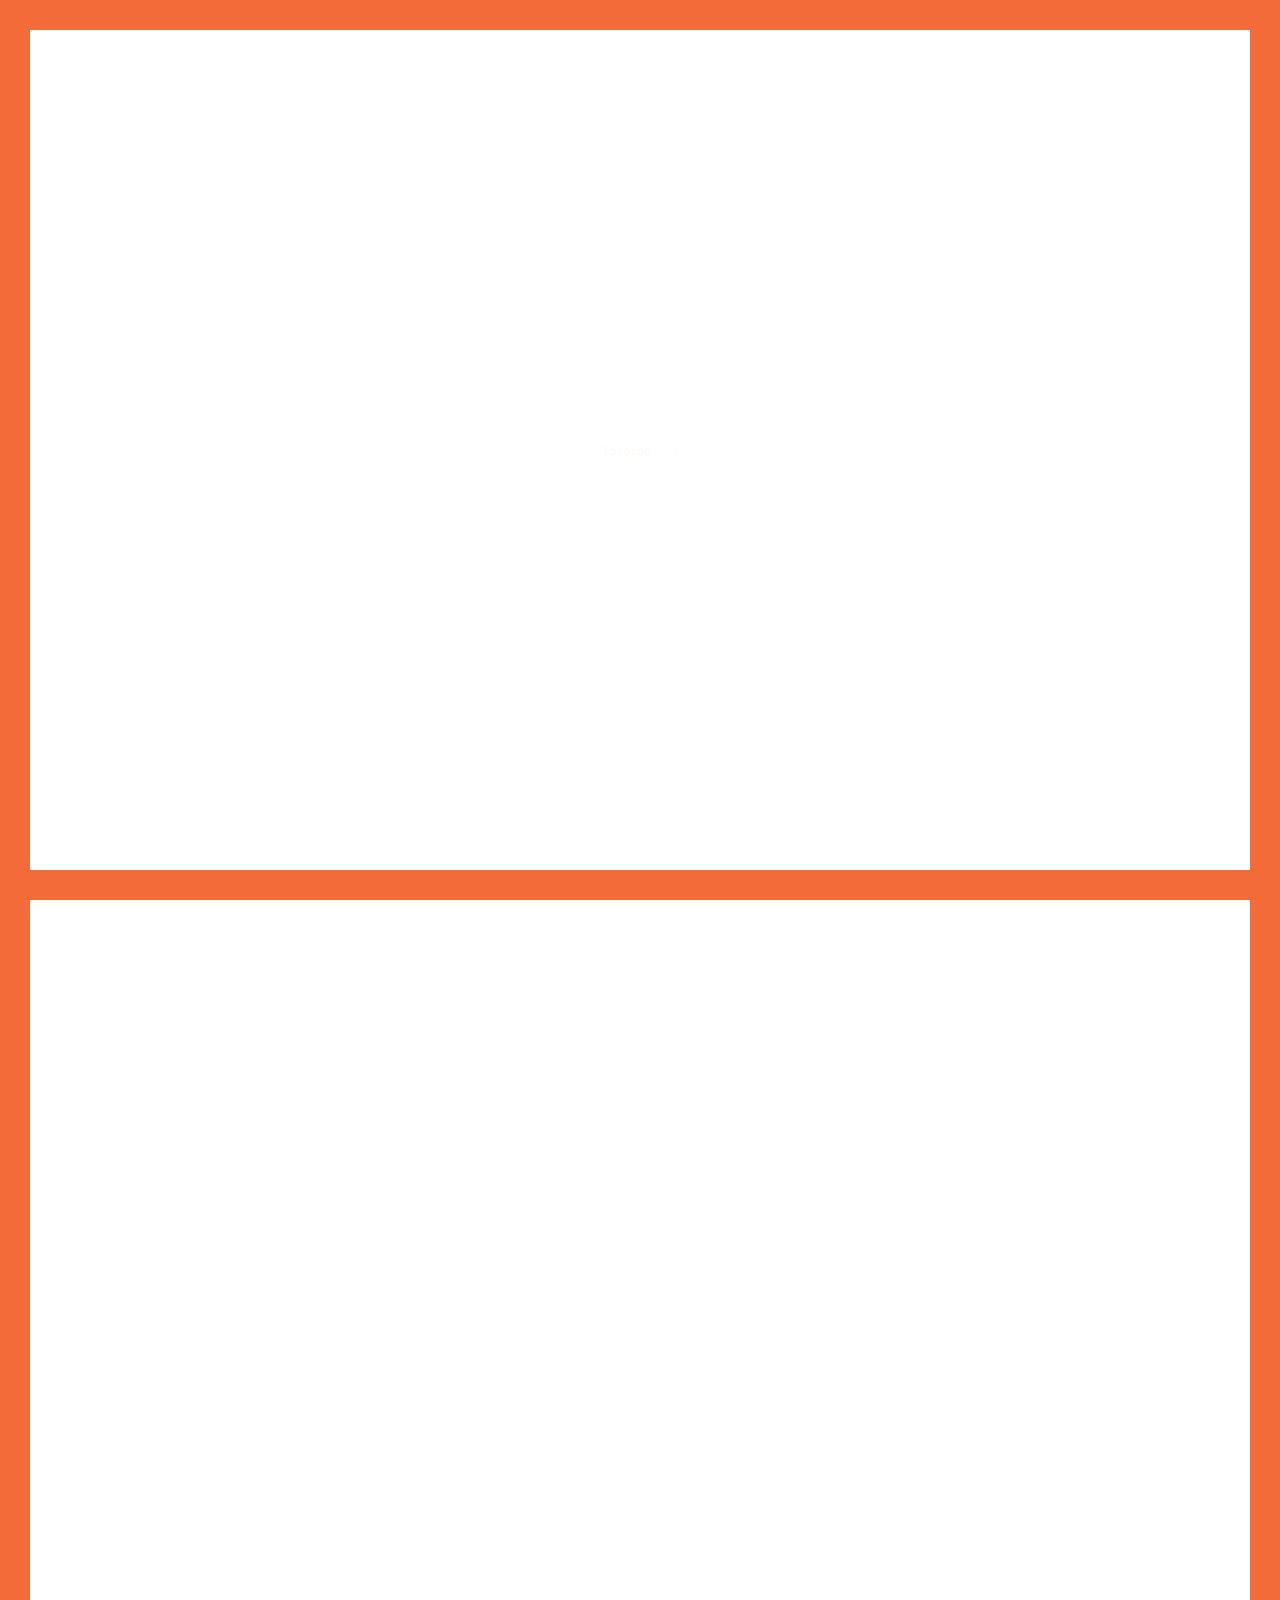
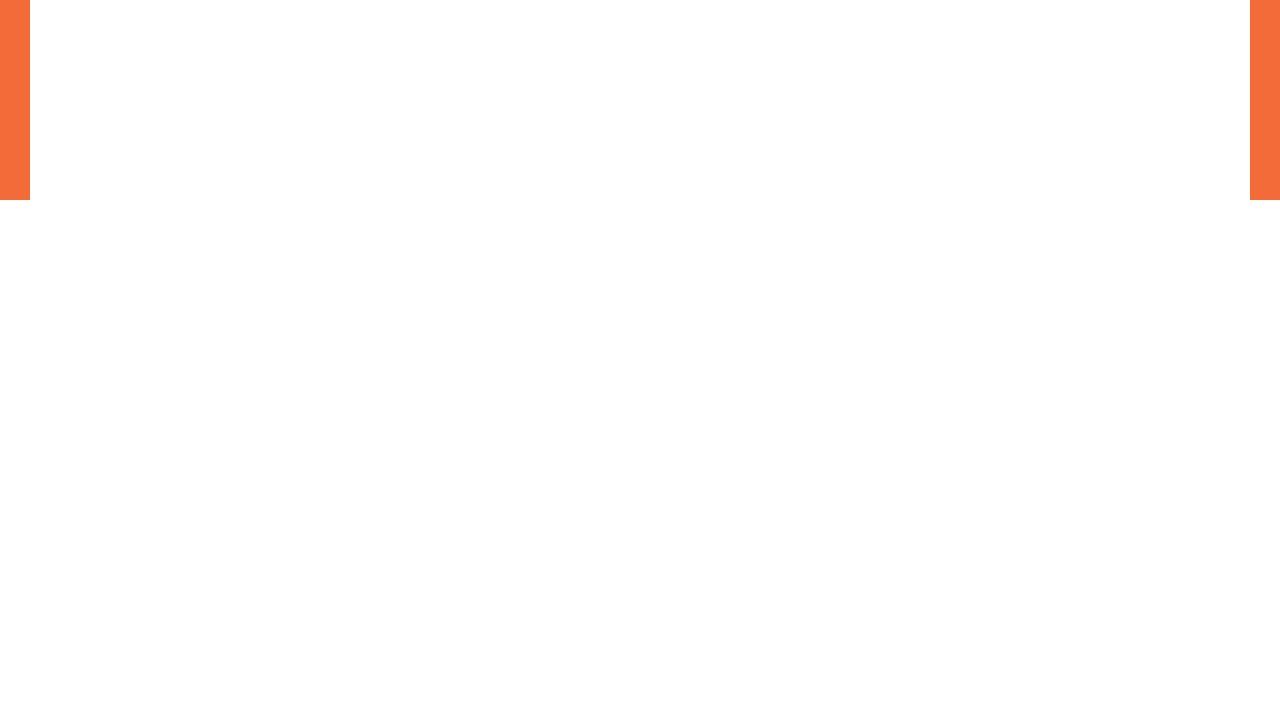
==== blog.html @ 6c63c9c9 "Initial commit" ====
<!DOCTYPE html>
<html lang="en">
  <head>
    <!-- Basic -->
    <meta http-equiv="Content-Type" content="text/html; charset=utf-8" />
    <title>My Blog</title>
    <meta name="description" content="" />
    <meta name="keywords" content="" />

    <!-- Mobile Specific Metas -->
    <meta
      name="viewport"
      content="width=device-width, initial-scale=1, maximum-scale=1"
    />

    <!-- Load Fonts -->
    <link
      href="https://fonts.googleapis.com/css?family=Roboto+Mono:400,100,300italic,300,100italic,400italic,500,500italic,700,700italic&amp;subset=latin,cyrillic"
      rel="stylesheet"
    />

    <!-- CSS -->
    <link rel="stylesheet" href="css/glitche-basic.css" />
    <link rel="stylesheet" href="css/glitche-layout.css" />
    <link rel="stylesheet" href="css/ionicons.css" />
    <link rel="stylesheet" href="css/magnific-popup.css" />
    <link rel="stylesheet" href="css/animate.css" />

    <!--
		Template RTL
	-->
    <!--<link rel="stylesheet" href="css/rtl.css" />-->

    <!--
		Template Colors
	-->
    <link rel="stylesheet" href="css/template-colors/orange.css" />
    <!--<link rel="stylesheet" href="css/template-colors/blue.css" />-->
    <!--<link rel="stylesheet" href="css/template-colors/green.css" />-->
    <!--<link rel="stylesheet" href="css/template-colors/pink.css" />-->
    <!--<link rel="stylesheet" href="css/template-colors/purple.css" />-->
    <!--<link rel="stylesheet" href="css/template-colors/red.css" />-->

    <!--
		Template Dark
	-->
    <!--<link rel="stylesheet" href="css/template-dark/dark.css" />-->

    <!--[if lt IE 9]>
      <script src="http://css3-mediaqueries-js.googlecode.com/svn/trunk/css3-mediaqueries.js"></script>
      <script src="http://html5shim.googlecode.com/svn/trunk/html5.js"></script>
    <![endif]-->

    <!-- Favicons -->
    <link rel="shortcut icon" href="images/favicons/favicon.ico" />
  </head>

  <body>
    <!-- Preloader -->
    <div class="preloader">
      <div class="centrize full-width">
        <div class="vertical-center">
          <div class="pre-inner">
            <div class="load typing-load"><p>loading...</p></div>
            <span class="typed-load"></span>
          </div>
        </div>
      </div>
    </div>

    <!-- Container -->
    <div class="container">
      <!-- Header -->
      <header>
        <div class="head-top">
          <a href="#" class="menu-btn"><span></span></a>
          <div class="top-menu">
            <ul>
              <li><a href="resume.html" class="lnk">Resume</a></li>
              <li><a href="portfolio.html" class="lnk">Portfolio</a></li>
              <li class="active"><a href="blog.html" class="lnk">Blog</a></li>
              <li><a href="contacts.html" class="btn">Contacts</a></li>
            </ul>
          </div>
        </div>
      </header>

      <!-- Wrapper -->
      <div class="wrapper">
        <!-- Started -->
        <div class="section started">
          <div class="centrize full-width">
            <div class="vertical-center">
              <div class="started-content">
                <div class="h-title glitch-effect" data-text="Blog">Blog</div>
                <div class="h-subtitle typing-bread">
                  <p>
                    <a href="index.html">Home</a> / <a href="blog.html">Blog</a>
                  </p>
                </div>
                <span class="typed-bread"></span>
              </div>
            </div>
          </div>
          <a href="#" class="mouse_btn"><span class="ion ion-mouse"></span></a>
        </div>

        <!-- Blog -->
        <div class="section blog">
          <div class="content">
            <div class="title">
              <div class="title_inner">Latest Posts</div>
            </div>
            <div class="box-items">
              <div class="box-item">
                <div class="image">
                  <a href="blog_inner.html">
                    <img src="images/works/work1.jpg" alt="" />
                    <span class="info">
                      <span class="centrize full-width">
                        <span class="vertical-center">
                          <span class="ion ion-ios-book-outline"></span>
                        </span>
                      </span>
                    </span>
                  </a>
                </div>
                <div class="desc">
                  <div class="date">14 June 2016</div>
                  <a href="blog_inner.html" class="name"
                    >Designing the perfect notification UX</a
                  >
                </div>
              </div>
              <div class="box-item">
                <div class="image">
                  <a href="blog_inner.html">
                    <img src="images/works/work2.jpg" alt="" />
                    <span class="info">
                      <span class="centrize full-width">
                        <span class="vertical-center">
                          <span class="ion ion-ios-book-outline"></span>
                        </span>
                      </span>
                    </span>
                  </a>
                </div>
                <div class="desc">
                  <div class="date">14 June 2016</div>
                  <a href="blog_inner.html" class="name"
                    >Designing the perfect notification UX</a
                  >
                </div>
              </div>
              <div class="box-item">
                <div class="image">
                  <a href="blog_inner.html">
                    <img src="images/works/work3.jpg" alt="" />
                    <span class="info">
                      <span class="centrize full-width">
                        <span class="vertical-center">
                          <span class="ion ion-ios-book-outline"></span>
                        </span>
                      </span>
                    </span>
                  </a>
                </div>
                <div class="desc">
                  <div class="date">14 June 2016</div>
                  <a href="blog_inner.html" class="name"
                    >Designing the perfect notification UX</a
                  >
                </div>
              </div>
              <div class="box-item">
                <div class="image">
                  <a href="blog_inner.html">
                    <img src="images/works/work4.jpg" alt="" />
                    <span class="info">
                      <span class="centrize full-width">
                        <span class="vertical-center">
                          <span class="ion ion-ios-book-outline"></span>
                        </span>
                      </span>
                    </span>
                  </a>
                </div>
                <div class="desc">
                  <div class="date">14 June 2016</div>
                  <a href="blog_inner.html" class="name"
                    >Designing the perfect notification UX</a
                  >
                </div>
              </div>
              <div class="box-item">
                <div class="image">
                  <a href="blog_inner.html">
                    <img src="images/works/work5.jpg" alt="" />
                    <span class="info">
                      <span class="centrize full-width">
                        <span class="vertical-center">
                          <span class="ion ion-ios-book-outline"></span>
                        </span>
                      </span>
                    </span>
                  </a>
                </div>
                <div class="desc">
                  <div class="date">14 June 2016</div>
                  <a href="blog_inner.html" class="name"
                    >Designing the perfect notification UX</a
                  >
                </div>
              </div>
              <div class="box-item">
                <div class="image">
                  <a href="blog_inner.html">
                    <img src="images/works/work6.jpg" alt="" />
                    <span class="info">
                      <span class="centrize full-width">
                        <span class="vertical-center">
                          <span class="ion ion-ios-book-outline"></span>
                        </span>
                      </span>
                    </span>
                  </a>
                </div>
                <div class="desc">
                  <div class="date">14 June 2016</div>
                  <a href="blog_inner.html" class="name"
                    >Designing the perfect notification UX</a
                  >
                </div>
              </div>
              <div class="box-item">
                <div class="image">
                  <a href="blog_inner.html">
                    <img src="images/works/work7.jpg" alt="" />
                    <span class="info">
                      <span class="centrize full-width">
                        <span class="vertical-center">
                          <span class="ion ion-ios-book-outline"></span>
                        </span>
                      </span>
                    </span>
                  </a>
                </div>
                <div class="desc">
                  <div class="date">14 June 2016</div>
                  <a href="blog_inner.html" class="name"
                    >Designing the perfect notification UX</a
                  >
                </div>
              </div>
              <div class="box-item">
                <div class="image">
                  <a href="blog_inner.html">
                    <img src="images/works/work8.jpg" alt="" />
                    <span class="info">
                      <span class="centrize full-width">
                        <span class="vertical-center">
                          <span class="ion ion-ios-book-outline"></span>
                        </span>
                      </span>
                    </span>
                  </a>
                </div>
                <div class="desc">
                  <div class="date">14 June 2016</div>
                  <a href="blog_inner.html" class="name"
                    >Designing the perfect notification UX</a
                  >
                </div>
              </div>
              <div class="box-item">
                <div class="image">
                  <a href="blog_inner.html">
                    <img src="images/works/work9.jpg" alt="" />
                    <span class="info">
                      <span class="centrize full-width">
                        <span class="vertical-center">
                          <span class="ion ion-ios-book-outline"></span>
                        </span>
                      </span>
                    </span>
                  </a>
                </div>
                <div class="desc">
                  <div class="date">14 June 2016</div>
                  <a href="blog_inner.html" class="name"
                    >Designing the perfect notification UX</a
                  >
                </div>
              </div>
            </div>
            <div class="clear"></div>
          </div>
        </div>
      </div>

      <!-- Footer -->
      <footer>
        <div class="soc">
          <a target="_blank" href="https://codepen.io/varunswarup0/"
            ><span class="ion ion-social-codepen"></span
          ></a>
          <a target="_blank" href="https://linkedin.com/in/varunswarup0"
            ><span class="ion ion-social-linkedin"></span
          ></a>
          <a target="_blank" href="https://github.com/varunswarup0"
            ><span class="ion ion-social-github"></span
          ></a>
          <a target="_blank" href="https://www.instagram.com/"
            ><span class="ion ion-social-instagram-outline"></span
          ></a>
        </div>
        <!-- <div class="copy">© 2016 Glitche. All rights reserved.</div> -->
        <div class="clr"></div>
      </footer>

      <!-- Lines -->
      <div class="line top"></div>
      <div class="line bottom"></div>
      <div class="line left"></div>
      <div class="line right"></div>
    </div>

    <!-- jQuery Scripts -->
    <script src="js/jquery.min.js"></script>
    <script src="js/jquery.validate.js"></script>
    <script src="js/typed.js"></script>
    <script src="js/magnific-popup.js"></script>
    <script src="js/imagesloaded.pkgd.js"></script>
    <script src="js/isotope.pkgd.js"></script>

    <!-- Main Scripts -->
    <script src="js/glitche-scripts.js"></script>
  </body>
</html>
---- css/glitche-basic.css ----
/**
*	CV/Resume/Portfolio Template (HTML)
*	Version: 1.3
*	Author: beshleyua
*	Author URL: http://themeforest.net/user/beshleyua
*	Copyright © Cvio by beshleyua. All Rights Reserved.
**/

/* TABLE OF CONTENTS
	1. Basic
	2. Container
	3. Columns
	4. Typography
	5. Links
	6. Buttons
	7. Preloader
	8. Forms
	9. Lists
	10. Code
	11. Tables
	12. Alignment
	13. Text Formating
	14. Blockquote
	15. Animations
*/

/* 1. Basic */
html {
	margin-right: 0!important;
}

body {
	margin: 0;
	padding: 0;
	border: none;
	font-family: 'Roboto Mono';
	font-size: 13px;
	color: #363636;
	background: #fff;
	letter-spacing: 0;
	font-weight: 400;
}

body header,
body footer,
body .section {
	opacity: 0;
	visibility: hidden;
}

body.loaded header,
body.loaded footer,
body.loaded .section {
	opacity: 1;
	visibility: visible;
}

* {
	box-sizing: border-box;
	-webkit-box-sizing: border-box;
}

.clear {
	clear: both;
}


/* 2. Container */
.container {
	position: relative;
	margin: 30px;
	overflow: hidden;
	background: #ffffff;
}

@media (max-width: 840px) {
	.container {
		margin: 15px;
	}

}

.container .line {
	content: '';
	position: fixed;
	background: #f26b38;
	z-index: 105;
}

.container .line.top {
	left: 0;
	top: 0;
	width: 100%;
	height: 30px;
}

@media (max-width: 840px) {
	.container .line.top {
		height: 15px;
	}

}

.container .line.bottom {
	left: 0;
	top: auto;
	bottom: 0;
	width: 100%;
	height: 30px;
}

@media (max-width: 840px) {
	.container .line.bottom {
		height: 15px;
	}

}

.container .line.left {
	left: 0;
	top: 0;
	width: 30px;
	height: 200%;
}

@media (max-width: 840px) {
	.container .line.left {
		width: 15px;
	}

}

.container .line.right {
	left: auto;
	right: 0;
	top: 0;
	width: 30px;
	height: 200%;
}

@media (max-width: 840px) {
	.container .line.right {
		width: 15px;
	}

}

.wrapper {
	overflow: hidden;
	position: relative;
	margin: 0 auto;
	max-width: 1060px;
}

/* 3. Columns */
.cols {
	position: relative;
}

.cols .col.col-sm {
	float: left;
	width: 25%;
}

@media (max-width: 840px) {
	.cols .col.col-sm {
		width: 100%;
	}

}

.cols .col.col-lg {
	float: left;
	width: 75%;
}

@media (max-width: 840px) {
	.cols .col.col-lg {
		width: 100%;
	}

}

.cols .col.col-md {
	float: left;
	width: 50%;
}

@media (max-width: 840px) {
	.cols .col.col-md {
		width: 100%;
	}

}

.cols:after {
	content: '';
	display: block;
	clear: both;
}

/* 4. Typography */
h1,
h2,
h3,
h4,
h5,
h6 {
	font-weight: 500;
	font-family: 'Roboto Mono';
	margin: 0;
	margin-bottom: 30px;
	color: #141414;
}

h1 {
	font-size: 26px;
}

h2 {
	font-size: 23px;
}

h3 {
	font-size: 20px;
}

h4 {
	font-size: 18px;
}

h5 {
	font-size: 16px;
}

h6 {
	font-size: 14px;
}

p {
	font-size: 13px;
	line-height: 23px;
	padding: 0;
	margin: 30px 0;
}

strong {
	font-weight: 500;
}

/* 5. Links */
a {
	color: #363636;
	text-decoration: none;
	opacity: 1;
	outline: none;
}

a:hover {
	text-decoration: none;
	color: #f26b38;
}

/* 6. Buttons */
a.btn,
.btn {
	display: inline-block;
	vertical-align: middle;
	height: 42px;
	line-height: 40px;
	text-align: center;
	color: #363636;
	font-size: 13px;
	background: none;
	border: 1px solid #dddddd;
	position: relative;
	overflow: hidden;
	padding: 0 30px;
	cursor: pointer;
	transition: all 0.3s ease 0s;
	-moz-transition: all 0.3s ease 0s;
	-webkit-transition: all 0.3s ease 0s;
	-o-transition: all 0.3s ease 0s;
}

a.btn.fill,
.btn.fill {
	color: #ffffff;
	background: #f26b38;
	border: 1px solid #f26b38;
}

a.btn:hover,
.btn:hover {
	color: #ffffff;
	background: #f26b38;
	border: 1px solid #f26b38;
}

/* 7. Preloader */
.preloader {
	width: 100%;
	height: 100%;
	position: fixed;
	z-index: 1000;
	top: 0;
	left: 0;
	text-align: center;
}

.preloader .load {
	color: #f26b38;
	font-size: 12px;
}

.preloader .typed-load,
.preloader .typed-cursor {
	color: #f26b38;
	font-size: 12px;
}

/* 8. Forms */
input,
textarea,
button {
	display: block;
	background: none;
	font-family: 'Roboto Mono';
	font-size: 12px;
	height: 60px;
	width: 100%;
	color: #141414;
	margin-bottom: 30px;
	padding: 0;
	border: none;
	border-bottom: 1px solid #dddddd;
	-webkit-appearance: none;
	resize: none;
	transition: all 0.3s ease 0s;
	-moz-transition: all 0.3s ease 0s;
	-webkit-transition: all 0.3s ease 0s;
	-o-transition: all 0.3s ease 0s;
	border-radius: 0px;
	-moz-border-radius: 0px;
	-webkit-border-radius: 0px;
	-khtml-border-radius: 0px;
	outline: 0;
}

input:focus,
textarea:focus,
button:focus {
	color: #141414;
	border-bottom: 1px solid #f26b38;
}

textarea {
	height: 120px;
	padding: 0;
	margin-top: 55px;
}

button {
	width: auto;
	display: inline-block;
	vertical-align: top;
	text-align: left;
	border-bottom: 1px solid #dddddd;
	cursor: pointer;
	color: #141414;
}

button:hover {
	border-bottom: 1px solid #f26b38;
}

label,
legend {
	display: block;
	padding-bottom: 10px;
	font-family: 'Roboto Mono';
	font-size: 13px;
}

fieldset {
	border-width: 0;
	padding: 0;
}

input[type="checkbox"],
input[type="radio"] {
	display: inline;
}

::-webkit-input-placeholder {
	color: #999999;
}

:-moz-placeholder {
	color: #999999;
}

::-moz-placeholder {
	color: #999999;
}

:-ms-input-placeholder {
	color: #999999;
}

input:focus::-webkit-input-placeholder,
textarea:focus::-webkit-input-placeholder {
	color: #141414;
}

input:focus:-moz-placeholder,
textarea:focus:-moz-placeholder {
	color: #141414;
}

input:focus::-moz-placeholder,
textarea:focus::-moz-placeholder {
	color: #141414;
}

input:focus:-ms-input-placeholder,
textarea:focus:-ms-input-placeholder {
	color: #141414;
}

input.error,
textarea.error {
	border-bottom: 1px solid red !important;
}

label.error {
	display: none!important;
}

input.error::-moz-placeholder,
textarea.error::-moz-placeholder {
	color: red;
}

input.error:-moz-placeholder,
textarea.error:-moz-placeholder {
	color: red;
}

input.error:-ms-input-placeholder,
textarea.error:-ms-input-placeholder {
	color: red;
}

input.error::-webkit-input-placeholder,
textarea.error::-webkit-input-placeholder {
	color: red;
}

/* 9. Lists */
ol,
ul {
	list-style: none;
	margin-top: 0px;
	margin-bottom: 0px;
	padding-left: 0px;
}

ul ul,
ul ol,
ol ol,
ol ul {
	margin-bottom: 0px;
}

li {
	margin-bottom: 0px;
}

/* 10. Code */
code {
	background: #dddddd;
	font-size: 16px;
	font-family: 'Roboto Mono';
	margin: 20px 0;
	padding: 10px 20px;
}

/* 11. Tables */
table {
	width: 100%;
	margin: 30px 0;
	padding: 0;
	border-collapse: collapse;
}

th {
	font-weight: 500;
	border: none;
	border-bottom: 1px solid #dddddd;
	color: #141414;
	padding: 12px 15px;
	text-align: left;
}

td {
	border: none;
	border-bottom: 1px solid #dddddd;
	padding: 12px 15px;
	text-align: left;
	color: #363636;
}

/* 12. Alignment */
.align-center {
	text-align: center !important;
}

.align-right {
	text-align: right !important;
}

.align-left {
	text-align: left !important;
}

.pull-right {
	float: right !important;
}

.pull-left {
	float: left !important;
}

.pull-none {
	float: none !important;
}

.full-width {
	max-width: 100% !important;
	width: 100% !important;
}

.full-max-width {
	max-width: 100% !important;
	width: auto !important;
}

.centrize {
	display: table !important;
	table-layout: fixed !important;
	height: 100% !important;
	position: relative !important;
}

.vertical-center {
	display: table-cell !important;
	vertical-align: middle !important;
}

/* 13. Text Formating */
.text-uppercase {
	text-transform: uppercase !important;
}

.text-lowercase {
	text-transform: lowercase !important;
}

.text-capitalize {
	text-transform: capitalize !important;
}

.text-regular {
	font-weight: 400 !important;
}

.text-bold {
	font-weight: 700 !important;
}

.text-italic {
	font-style: italic !important;
}

/* 14. Blockquote */
blockquote {
	font-family: 'Roboto Mono';
}

/* Animations */
/* Glitch Animations */
@media (min-width: 580px) {
	.glitch-effect,
	.glitch-effect-white {
		position: relative;
	}

	.glitch-effect:before,
	.glitch-effect:after,
	.glitch-effect-white:before,
	.glitch-effect-white:after {
		content: attr(data-text);
		position: absolute;
		top: 0;
		left: 0;
		width: 100%;
		background: #ffffff;
		clip: rect(0, 0, 0, 0);
	}

	.glitch-effect-white:before,
	.glitch-effect-white:after {
		background: #f26b38;
	}

	.glitch-effect:after,
	.glitch-effect-white:after {
		left: 2px;
		text-shadow: -1px 0 #f26b38;
		animation: glitch-1 2s infinite linear alternate-reverse;
	}

	.glitch-effect:before,
	.glitch-effect-white:before {
		left: -2px;
		text-shadow: 2px 0 #f26b38;
		animation: glitch-2 2s infinite linear alternate-reverse;
	}

}

@keyframes glitch-1 {
	0% {
		clip: rect(20px, 920px, 51px, 0);
	}

	5% {
		clip: rect(83px, 920px, 102px, 0);
	}

	10% {
		clip: rect(83px, 920px, 105px, 0);
	}

	15% {
		clip: rect(95px, 920px, 11px, 0);
	}

	20% {
		clip: rect(105px, 920px, 56px, 0);
	}

	25% {
		clip: rect(40px, 920px, 19px, 0);
	}

	30% {
		clip: rect(56px, 920px, 97px, 0);
	}

	35% {
		clip: rect(9px, 920px, 17px, 0);
	}

	40% {
		clip: rect(103px, 920px, 53px, 0);
	}

	45% {
		clip: rect(92px, 920px, 6px, 0);
	}

	50% {
		clip: rect(69px, 920px, 46px, 0);
	}

	55% {
		clip: rect(8px, 920px, 87px, 0);
	}

	60% {
		clip: rect(12px, 920px, 15px, 0);
	}

	70% {
		clip: rect(28px, 920px, 106px, 0);
	}

	80% {
		clip: rect(98px, 920px, 63px, 0);
	}

	85% {
		clip: rect(11px, 920px, 44px, 0);
	}

	95% {
		clip: rect(23px, 920px, 84px, 0);
	}

	100% {
		clip: rect(66px, 920px, 91px, 0);
	}

}

@keyframes glitch-2 {
	0% {
		clip: rect(86px, 920px, 25px, 0);
	}

	5% {
		clip: rect(30px, 920px, 17px, 0);
	}

	10% {
		clip: rect(54px, 920px, 43px, 0);
	}

	15% {
		clip: rect(10px, 920px, 86px, 0);
	}

	25% {
		clip: rect(62px, 920px, 1px, 0);
	}

	30% {
		clip: rect(61px, 920px, 24px, 0);
	}

	35% {
		clip: rect(38px, 920px, 46px, 0);
	}

	40% {
		clip: rect(115px, 920px, 8px, 0);
	}

	45% {
		clip: rect(87px, 920px, 44px, 0);
	}

	50% {
		clip: rect(6px, 920px, 65px, 0);
	}

	55% {
		clip: rect(83px, 920px, 99px, 0);
	}

	65% {
		clip: rect(25px, 920px, 71px, 0);
	}

	70% {
		clip: rect(37px, 920px, 55px, 0);
	}

	75% {
		clip: rect(115px, 920px, 18px, 0);
	}

	80% {
		clip: rect(68px, 920px, 46px, 0);
	}

	90% {
		clip: rect(47px, 920px, 31px, 0);
	}

	95% {
		clip: rect(47px, 920px, 84px, 0);
	}

	100% {
		clip: rect(93px, 920px, 53px, 0);
	}

}

/* Mouse Button Animations */
@keyframes mouse-anim {
	0% {
		top: 0px;
	}

	50% {
		top: 10px;
	}

	100% {
		top: 0px;
	}

}
---- css/glitche-layout.css ----
/**
* CV/Resume/Portfolio Template (HTML)
* Version: 1.3
* Author: beshleyua
* Author URL: http://themeforest.net/user/beshleyua
* Copyright © Cvio by beshleyua. All Rights Reserved.
**/

/* TABLE OF CONTENTS
	1. Header
	2. Section
	3. Started
	4. About
	5. Resume
	6. Skills
	7. Service
	8. Portfolio
	9. Box Items
	10. Contacts
	11. Blog
	12. Footer
	13. Popups
*/

/* 1. Header */
header {
  position: fixed;
  left: 0;
  top: 30px;
  width: 100%;
  z-index: 100;
  text-align: right;
  background: #ffffff;
  opacity: 1;
  visibility: visible;
  transition: all 0.6s ease 0s;
  -moz-transition: all 0.6s ease 0s;
  -webkit-transition: all 0.6s ease 0s;
  -o-transition: all 0.6s ease 0s;
}

header.active {
  opacity: 1!important;
  visibility: visible!important;
}

header.active .menu-btn:before {
  opacity: 0;
}

header.active .menu-btn:after {
  bottom: 9px!important;
  transform: rotate(-45deg);
  -webkit-transform: rotate(-45deg);
  -moz-transform: rotate(-45deg);
  -o-transform: rotate(-45deg);
}

header.active .menu-btn span {
  transform: rotate(45deg);
  -webkit-transform: rotate(45deg);
  -moz-transform: rotate(45deg);
  -o-transform: rotate(45deg);
}

header.active .head-top .top-menu {
  position: fixed;
  top: 100px;
  left: 50%;
  margin-left: -100px;
  width: 200px;
  height: auto;
  text-align: center;
  opacity: 1!important;
  visibility: visible!important;
}

header.active .head-top .top-menu ul li {
  display: block;
  margin: 30px 0;
}

@media (max-width: 840px) {
  header {
    top: 15px;
  }

}

header .head-top {
  padding: 30px 65px 15px 65px;
}

header .head-top .menu-btn {
  position: relative;
  margin: 0 auto;
  width: 26px;
  height: 20px;
}

header .head-top .menu-btn:before,
header .head-top .menu-btn:after {
  content: '';
  position: absolute;
  top: 0;
  left: 0;
  width: 100%;
  height: 2px;
  background: #141414;
  transition: all 0.3s ease 0s;
  -moz-transition: all 0.3s ease 0s;
  -webkit-transition: all 0.3s ease 0s;
  -o-transition: all 0.3s ease 0s;
}

header .head-top .menu-btn:after {
  top: auto;
  bottom: 0;
}

header .head-top .menu-btn span {
  position: absolute;
  top: 50%;
  left: 0;
  width: 100%;
  height: 2px;
  background: #141414;
  margin-top: -1px;
  transition: all 0.3s ease 0s;
  -moz-transition: all 0.3s ease 0s;
  -webkit-transition: all 0.3s ease 0s;
  -o-transition: all 0.3s ease 0s;
}

header .head-top .menu-btn:hover:before,
header .head-top .menu-btn:hover:after,
header .head-top .menu-btn:hover span {
  background: #f26b38;
}

@media (max-width: 840px) {
  header .head-top .menu-btn {
    display: block;
  }

}

@media (max-width: 840px) {
  header .head-top .top-menu {
    opacity: 0;
    visibility: hidden;
    height: 0px;
    transition: opacity 0.3s ease 0.5s;
    -moz-transition: opacity 0.3s ease 0.5s;
    -webkit-transition: opacity 0.3s ease 0.5s;
    -o-transition: opacity 0.3s ease 0.5s;
  }

}

header .head-top .top-menu ul li {
  margin-left: 50px;
  display: inline-block;
  vertical-align: top;
  transition: color 0.3s ease 0s;
  -moz-transition: color 0.3s ease 0s;
  -webkit-transition: color 0.3s ease 0s;
  -o-transition: color 0.3s ease 0s;
}

header .head-top .top-menu ul li a {
  display: block;
  margin-top: 12px;
}

header .head-top .top-menu ul li a.btn {
  margin-top: 0;
}

header .head-top .top-menu ul li.active a {
  color: #f26b38;
}

header .head-top .top-menu ul li.active .btn {
  color: #ffffff;
  background: #f26b38;
  border: 1px solid #f26b38;
}

/* 2. Section */
.section {
  position: relative;
  padding: 0 80px 150px 80px;
  z-index: 97;
  opacity: 1;
  visibility: visible;
  transition: all 0.6s ease 0s;
  -moz-transition: all 0.6s ease 0s;
  -webkit-transition: all 0.6s ease 0s;
  -o-transition: all 0.6s ease 0s;
}

@media (max-width: 960px) {
  .section {
    padding: 0 40px 120px 40px;
  }

}

@media (max-width: 480px) {
  .section {
    padding: 0 20px 120px 20px;
  }

}

.section .content {
  position: relative;
}

.section .content .title {
  position: relative;
  margin-bottom: 40px;
}

@media (max-width: 400px) {
  .section .content .title {
    text-align: center;
  }

}

.section .content .title .title_inner {
  display: inline-block;
  vertical-align: middle;
  text-align: center;
  position: relative;
  line-height: 18px;
  font-size: 13px;
  color: #141414;
  text-transform: uppercase;
  letter-spacing: 0.04em;
  transition: all 0.3s ease 0s;
  -moz-transition: all 0.3s ease 0s;
  -webkit-transition: all 0.3s ease 0s;
  -o-transition: all 0.3s ease 0s;
  box-shadow: inset 0 -6px 0px #ede574;
  -moz-box-shadow: inset 0 -6px 0px #ede574;
  -webkit-box-shadow: inset 0 -6px 0px #ede574;
  -khtml-box-shadow: inset 0 -6px 0px #ede574;
}

/* 3. Started */
.section.started {
  text-align: center;
  padding: 0;
  margin: 0;
  position: relative;
}

.section.started .started-content {
  display: inline-block;
  vertical-align: middle;
  text-align: center;
  position: relative;
}

.section.started .started-content .h-title {
  font-size: 68px;
  font-family: 'Roboto Mono';
  color: #141414;
  font-weight: 700;
  text-transform: uppercase;
  letter-spacing: 0.04em;
  margin: 10px 0 5px 0;
}

@media (max-width: 1060px) {
  .section.started .started-content .h-title.blog_title {
    font-size: 48px;
  }

}

@media (max-width: 840px) {
  .section.started .started-content .h-title {
    font-size: 52px;
    padding: 0 20px;
  }

  .section.started .started-content .h-title.blog_title {
    font-size: 40px;
  }

}

@media (max-width: 580px) {
  .section.started .started-content .h-title span {
    display: block;
  }

}

@media (max-width: 480px) {
  .section.started .started-content .h-title {
    font-size: 42px;
  }

  .section.started .started-content .h-title.blog_title {
    font-size: 26px;
  }

}

.section.started .started-content .h-subtitle {
  font-size: 13px;
}

.section.started .started-content .typed-subtitle,
.section.started .started-content .typed-bread {
  font-size: 13px;
}

.section.started .mouse_btn {
  font-size: 24px;
  color: #f26b38;
  text-align: center;
  position: absolute;
  width: 20px;
  height: 40px;
  left: 50%;
  bottom: 80px;
  margin-left: -10px;
}

.section.started .mouse_btn .ion {
  position: relative;
  top: 0px;
  animation: mouse-anim 1s ease-out 0s infinite;
}

/* 4. About */
@media (max-width: 400px) {
  .section.about {
    text-align: center;
  }

}

.section.about .image {
  float: left;
}

.section.about .image img {
  width: 100px;
  height: 100px;
  border-radius: 100px;
  -moz-border-radius: 100px;
  -webkit-border-radius: 100px;
  -khtml-border-radius: 100px;
}

@media (max-width: 600px) {
  .section.about .image img {
    width: 80px;
    height: 80px;
    border-radius: 80px;
    -moz-border-radius: 80px;
    -webkit-border-radius: 80px;
    -khtml-border-radius: 80px;
  }

}

@media (max-width: 400px) {
  .section.about .image {
    float: none;
    text-align: center;
  }

  .section.about .image img {
    width: 100px;
    height: 100px;
    border-radius: 100px;
    -moz-border-radius: 100px;
    -webkit-border-radius: 100px;
    -khtml-border-radius: 100px;
  }

}

.section.about .desc {
  margin-left: 130px;
}

@media (max-width: 600px) {
  .section.about .desc {
    margin-left: 100px;
  }

}

@media (max-width: 400px) {
  .section.about .desc {
    margin-left: 0;
  }

}

.info-list {
  margin-bottom: 42px;
}

.info-list ul li {
  display: inline-block;
  vertical-align: top;
  width: 32%;
  margin: 12px 0 0 0;
}

@media (max-width: 840px) {
  .info-list ul li {
    width: 48%;
  }

}

@media (max-width: 580px) {
  .info-list ul li {
    width: 100%;
  }

}

.info-list ul li strong {
  font-weight: 400;
  color: #f26b38;
}

/* 5. Resume */
@media (max-width: 840px) {
  .section.resume .cols .col.col-md:first-child {
    margin-bottom: 120px;
  }

}

.resume-items .resume-item {
  position: relative;
  padding: 0 30px 60px 30px;
}

@media (max-width: 840px) {
  .resume-items .resume-item {
    padding-right: 0px;
  }

}

.resume-items .resume-item:before {
  content: '';
  position: absolute;
  left: 0;
  top: 0;
  width: 1px;
  height: 100%;
  background: #f26b38;
}

.resume-items .resume-item:first-child {
  padding-top: 0;
}

.resume-items .resume-item:last-child {
  padding-bottom: 0;
  margin-top: -1px;
}

.resume-items .resume-item:last-child:before {
  display: none;
}

.resume-items .resume-item .date {
  position: relative;
  top: -10px;
  margin: 0 0 5px 0;
  display: inline-block;
  padding: 0 5px;
  height: 20px;
  line-height: 18px;
  font-weight: 500;
  font-size: 11px;
  color: #f26b38;
  border: 1px solid #f26b38;
}

.resume-items .resume-item .date:before {
  content: '';
  width: 29px;
  height: 1px;
  position: absolute;
  left: -30px;
  top: 9px;
  background: #f26b38;
}

.resume-items .resume-item .name {
  font-weight: 500;
  color: #141414;
  margin: 0 0 15px 0;
}

.resume-items .resume-item p {
  margin: 0;
}

/* 6. Skills */
.skills ul {
  margin: 0;
  padding: 0;
  list-style: none;
}

.skills ul li {
  padding: 5px 0 30px 0;
}

.skills ul li .name {
  font-size: 13px;
  color: #363636;
  font-weight: 400;
  position: relative;
  margin: 0 0 9px 0;
}

.skills ul li .progress {
  display: block;
  height: 3px;
  position: relative;
  width: 100%;
  background: #dddddd;
}

.skills ul li .progress .percentage {
  left: 0;
  top: 0;
  position: absolute;
  height: 3px;
  width: 0%;
  background: #f26b38;
  transition: all 0.3s ease 0s;
  -moz-transition: all 0.3s ease 0s;
  -webkit-transition: all 0.3s ease 0s;
  -o-transition: all 0.3s ease 0s;
}

.skills ul li .progress .percentage .percent {
  position: absolute;
  top: -27px;
  right: 0;
  font-size: 13px;
  color: #363636;
  font-weight: 400;
}

.skills ul li:last-child {
  padding-bottom: 0;
}

/* 7. Service */
@media (max-width: 400px) {
  .section.service {
    text-align: center;
  }

}

.section.service .title,
.section.contacts .title {
  margin-bottom: 0;
}

.service-items .service-item {
  display: inline-block;
  vertical-align: top;
  width: 28%;
  margin: 50px 4% 0 0;
  text-align: left;
}

@media (max-width: 840px) {
  .service-items .service-item {
    width: 45%;
  }

}

@media (max-width: 580px) {
  .service-items .service-item {
    width: 100%;
    margin-right: 0;
  }

}

@media (max-width: 400px) {
  .service-items .service-item {
    text-align: center;
  }

}

.service-items .service-item .icon {
  float: left;
  width: 36px;
  text-align: center;
  font-size: 30px;
  color: #f26b38;
}

@media (max-width: 400px) {
  .service-items .service-item .icon {
    float: none;
    display: inline-block;
    vertical-align: middle;
  }

}

.service-items .service-item .icon .ion {
  display: block;
}

.service-items .service-item .name {
  font-weight: 500;
  font-size: 13px;
  color: #141414;
  margin: 6px 0 0 46px;
}

@media (max-width: 400px) {
  .service-items .service-item .name {
    margin: 0 0 0 2px;
    display: inline-block;
    vertical-align: middle;
  }

}

.service-items .service-item p {
  margin-bottom: 0;
}

/* 8. Portfolio */
.section.works .filters {
  margin-bottom: 30px;
}

.section.works .filters input {
  display: none;
}

.section.works .filters label {
  display: inline-block;
  vertical-align: top;
  margin-right: 25px;
  font-size: 13px;
  color: #363636;
  cursor: pointer;
  position: relative;
  padding-bottom: 0;
}

.section.works .filters label.glitch-effect {
  color: #f26b38;
}

@media (max-width: 580px) {
  .section.works .filters label {
    padding-bottom: 15px;
  }

}

@media (max-width: 580px) {
  .section.works .filters {
    margin-bottom: 10px;
  }

}

/* 9. Box Items */
.box-items {
  position: relative;
  overflow: hidden;
  margin-left: -3%;
}

@media (max-width: 580px) {
  .box-items {
    margin-left: 0;
  }

}

.box-items .box-item {
  width: 30.33333%;
  margin: 0 0 3% 3%;
  position: relative;
  overflow: hidden;
  text-align: center;
}

@media (max-width: 840px) {
  .box-items .box-item {
    width: 47%;
  }

}

@media (max-width: 580px) {
  .box-items .box-item {
    width: 100%;
    margin: 0 0 3% 0;
  }

}

.box-items .box-item:hover .image .info {
  opacity: 0.94;
  transform: scale(1, 1);
  -webkit-transform: scale(1, 1);
  -moz-transform: scale(1, 1);
  -o-transform: scale(1, 1);
}

.box-items .box-item:hover .desc .name {
  color: #f26b38;
}

.box-items .box-item .image {
  position: relative;
}

.box-items .box-item .image a {
  display: block;
  font-size: 0;
}

.box-items .box-item .image a img {
  width: 100%;
  height: auto;
  position: relative;
  top: 0;
}

.box-items .box-item .image .info {
  text-align: center;
  width: 100%;
  height: 100%;
  display: block;
  position: absolute;
  left: 0;
  top: 0;
  opacity: 0;
  padding: 18px;
  transition: all 0.3s ease 0s;
  -moz-transition: all 0.3s ease 0s;
  -webkit-transition: all 0.3s ease 0s;
  -o-transition: all 0.3s ease 0s;
  transform: scale(0.5, 0.5);
  -webkit-transform: scale(0.5, 0.5);
  -moz-transform: scale(0.5, 0.5);
  -o-transform: scale(0.5, 0.5);
}

.box-items .box-item .image .info .centrize {
  background: #f26b38;
}

.box-items .box-item .image .info .ion {
  color: #ffffff;
  font-size: 38px;
  display: inline-block;
  transition: all 0.1s ease-in 0.4s;
  -moz-transition: all 0.1s ease-in 0.4s;
  -webkit-transition: all 0.1s ease-in 0.4s;
  -o-transition: all 0.1s ease-in 0.4s;
  font-weight: normal;
}

.box-items .box-item .desc {
  position: relative;
  padding: 15px 45px 5px 45px;
}

@media (max-width: 1000px) {
  .box-items .box-item .desc {
    padding: 15px 15px 5px 15px;
  }

}

.box-items .box-item .desc .name {
  height: 40px;
  display: block;
  color: #363636;
  font-size: 13px;
  font-weight: 700;
  text-transform: uppercase;
  transition: all 0.3s ease 0s;
  -moz-transition: all 0.3s ease 0s;
  -webkit-transition: all 0.3s ease 0s;
  -o-transition: all 0.3s ease 0s;
}

.date {
  margin: 0 0 10px 0;
  display: inline-block;
  padding: 0 5px;
  height: 20px;
  line-height: 18px;
  font-weight: 500;
  font-size: 11px;
  color: #f26b38;
  border: 1px solid #f26b38;
}

.category {
  margin: 0 0 10px 0;
  display: inline-block;
  font-size: 11px;
  color: #363636;
  text-transform: uppercase;
  letter-spacing: 0.04em;
  box-shadow: inset 0 -6px 0px #ede574;
  -moz-box-shadow: inset 0 -6px 0px #ede574;
  -webkit-box-shadow: inset 0 -6px 0px #ede574;
  -khtml-box-shadow: inset 0 -6px 0px #ede574;
}

/* 10. Contacts */
@media (max-width: 400px) {
  .section.contacts {
    text-align: center;
  }

}

.section.contacts .service-items .service-item p {
  margin-top: 20px;
}

.section.contacts .contact_form {
  margin-top: 30px;
}

.section.contacts .alert-success {
  display: none;
}

.section.contacts .alert-success p {
  margin: 60px 0 30px 0;
  font-size: 15px;
}

/* 11. Blog */
.single-post-text img {
  max-width: 100%;
}

.post-comments {
  margin-top: 60px;
}

.post-comments .post-comment {
  padding: 20px 0;
  border-top: 1px solid #dddddd;
}

.post-comments .post-comment:first-child {
  padding-top: 0;
  border-top: none;
}

.post-comments .post-comment .image {
  float: left;
  width: 80px;
  height: 80px;
}

.post-comments .post-comment .image img {
  width: 100%;
  height: 100%;
}

.post-comments .post-comment .desc {
  margin-left: 100px;
}

.post-comments .post-comment .desc .name {
  font-size: 13px;
  color: #141414;
  text-transform: uppercase;
  font-weight: 500;
  padding: 5px 0 0 0;
  margin: 0 0 10px 0;
}

.post-comments .post-comment .desc p {
  margin: 0;
}

.post-comments .form-comment .title {
  margin: 30px 0 15px 0;
}

/* 12. Footer */
footer {
  position: fixed;
  bottom: 25px;
  left: 0;
  padding: 15px 60px 30px 60px;
  width: 100%;
  background: #ffffff;
  z-index: 100;
  opacity: 1;
  visibility: visible;
  transition: all 0.6s ease 0s;
  -moz-transition: all 0.6s ease 0s;
  -webkit-transition: all 0.6s ease 0s;
  -o-transition: all 0.6s ease 0s;
}

@media (max-width: 840px) {
  footer {
    bottom: 15px;
  }

}

footer .soc {
  float: right;
}

footer .soc a {
  display: inline-block;
  vertical-align: middle;
  margin-left: 12px;
}

footer .soc a .ion {
  font-size: 17px;
  color: #363636;
  transition: all 0.3s ease 0s;
  -moz-transition: all 0.3s ease 0s;
  -webkit-transition: all 0.3s ease 0s;
  -o-transition: all 0.3s ease 0s;
}

footer .soc a:hover .ion {
  color: #f26b38;
}

@media (max-width: 840px) {
  footer .soc {
    float: none;
    text-align: center;
  }

  footer .soc a {
    margin: 0 6px;
  }

}

footer .copy {
  float: left;
  padding-top: 2px;
  font-size: 11px;
  color: #999999;
}

@media (max-width: 840px) {
  footer .copy {
    display: none;
  }

}

/* 13. Popups */
.popup-box {
  margin: 30px auto;
  width: 520px;
  background: #ffffff;
  position: relative;
  padding: 10px;
}

@media (max-width: 580px) {
  .popup-box {
    width: 440px;
  }

}

@media (max-width: 480px) {
  .popup-box {
    width: 320px;
  }

}

.popup-box .image img {
  width: 100%;
  height: auto;
}

.popup-box .desc {
  padding: 30px 20px;
}

.popup-box .desc h4 {
  display: block;
  color: #363636;
  font-size: 17px;
  font-weight: 700;
  text-transform: uppercase;
  letter-spacing: 0.04em;
  margin: 0 0 15px 0;
  line-height: normal;
}

.popup-box .desc p {
  margin-top: 15px;
}

.mfp-fade.mfp-bg {
  opacity: 0;
  transition: all 0.15s ease-out;
  -moz-transition: all 0.15s ease-out;
  -webkit-transition: all 0.15s ease-out;
  -o-transition: all 0.15s ease-out;
}

/* overlay animate in */
.mfp-fade.mfp-bg.mfp-ready {
  opacity: 0.8;
}

/* overlay animate out */
.mfp-fade.mfp-bg.mfp-removing {
  opacity: 0;
}

/* content at start */
.mfp-fade.mfp-wrap .mfp-content {
  opacity: 0;
  transition: all 0.15s ease-out;
  -moz-transition: all 0.15s ease-out;
  -webkit-transition: all 0.15s ease-out;
  -o-transition: all 0.15s ease-out;
}

/* content animate it */
.mfp-fade.mfp-wrap.mfp-ready .mfp-content {
  opacity: 1;
}

/* content animate out */
.mfp-fade.mfp-wrap.mfp-removing .mfp-content {
  opacity: 0;
}

.mfp-close {
  width: 54px!important;
  height: 54px!important;
  background: #ffffff !important;
  line-height: 54px!important;
  opacity: 1!important;
  font-weight: 300;
  color: #ffffff;
  font-size: 24px;
  font-family: 'Verdana' !important;
}



/*
  New Styles
*/

.box-items .box-item .image .info .ion {
  font-size: 28px;
}

.skills.dotted ul li .progress .da span {
  background: #f26b38!important;
}

.section.works .filters .btn-group {
  display: inline-block;
  vertical-align: top;
}

.mfp-image-holder .mfp-close, .mfp-iframe-holder .mfp-close {
  background: none!important;
  top: -10px;
}

a.btn, .btn {
  transition: background 0.3s ease 0s;
  -moz-transition: background 0.3s ease 0s;
  -webkit-transition: background 0.3s ease 0s;
  -o-transition: background 0.3s ease 0s;
}

/* 6. Skills */
.skills ul {
  margin: 0;
  padding: 0;
  list-style: none;
  font-size: 0;
}

.skills.circles ul {
  margin: -30px 0 0 0;
}

.skills.list ul {
  margin: 0 -30px;
}

.skills.dotted ul {
  margin-left: -30px;
  margin-right: -30px;
}

.skills ul li {
  position: relative;
  padding: 0 0 30px 0;
}

.skills.dotted ul li {
  padding-left: 30px;
  padding-right: 30px;
  width: 50%;
  display: inline-block;
  vertical-align: top;
}

.skills.circles ul li {
  margin-top: 30px;
  padding-bottom: 40px;
  display: inline-block;
  vertical-align: top;
  width: 20%;
}

.skills.list ul li {
  padding-top: 0;
  padding-bottom: 10px;
  padding-left: 30px;
  padding-right: 30px;
  display: inline-block;
  vertical-align: top;
  width: 50%;
}

.skills ul li:last-child {
  padding-bottom: 0;
}

.skills.circles ul li:last-child {
  padding-bottom: 40px;
}

.skills ul li:after {
  display: none;
}

.skills ul li .name {
  font-size: 13px;
  font-weight: 400;
  position: relative;
  margin: 0 0 9px 0;
}

.skills.circles ul li .name {
  position: absolute;
  top: 115px;
  left: 0;
  width: 90px;
  text-align: center;
}

.skills.list ul li .name {
  padding-left: 23px;
  position: relative;
}

.skills.list ul li .name:before {
  content: "\f121";
  position: absolute;
  left: 0;
  top: 3px;
  display: inline-block;
  font-family: "Ionicons";
  color: #f26b38;
  speak: none;
  font-style: normal;
  font-weight: normal;
  font-variant: normal;
  text-transform: none;
  text-rendering: auto;
  line-height: 1;
  -webkit-font-smoothing: antialiased;
  -moz-osx-font-smoothing: grayscale;
}

.skills ul li .progress {
  display: block;
  height: 3px;
  position: relative;
  width: 100%;
  background: #dddddd;
}

.skills.dotted ul li .progress {
  height: 14px;
  background: transparent!important;
}

.skills.list ul li .progress {
  display: none;
}

.skills ul li .progress .percentage {
  left: 0;
  top: 0;
  position: absolute;
  height: 3px;
  width: 0%;
  background: #f26b38;
  transition: all 0.3s ease 0s;
  -moz-transition: all 0.3s ease 0s;
  -webkit-transition: all 0.3s ease 0s;
  -o-transition: all 0.3s ease 0s;
}

.skills ul li .progress .percentage .percent {
  position: absolute;
  top: -27px;
  right: 0;
  font-size: 13px;
  font-weight: 400;
}

.skills.dotted ul li .progress .percentage {
  position: relative;
  overflow: hidden;
  top: 0;
  height: 14px;
  background: transparent!important;
  z-index: 2;
}

.skills.dotted ul li .progress .dg,
.skills.dotted ul li .progress .da {
  position: absolute;
  left: 0;
  top: 0;
  width: 100%;
  display: flex;
  justify-content: space-between;
  height: 14px;
}

.skills.dotted ul li .progress .da {
  top: 0;
}

.skills.dotted ul li .progress .dg span,
.skills.dotted ul li .progress .da span {
  display: block;
  width: 14px;
  height: 14px;
  background: #dddddd;
  -webkit-border-radius: 14px;
  border-radius: 14px;
}

.skills.dotted ul li .progress .da span {
  background: #f26b38;
}

.skills.circles .progress.p51 .slice,
.skills.circles .progress.p52 .slice,
.skills.circles .progress.p53 .slice,
.skills.circles .progress.p54 .slice,
.skills.circles .progress.p55 .slice,
.skills.circles .progress.p56 .slice,
.skills.circles .progress.p57 .slice,
.skills.circles .progress.p58 .slice,
.skills.circles .progress.p59 .slice,
.skills.circles .progress.p60 .slice,
.skills.circles .progress.p61 .slice,
.skills.circles .progress.p62 .slice,
.skills.circles .progress.p63 .slice,
.skills.circles .progress.p64 .slice,
.skills.circles .progress.p65 .slice,
.skills.circles .progress.p66 .slice,
.skills.circles .progress.p67 .slice,
.skills.circles .progress.p68 .slice,
.skills.circles .progress.p69 .slice,
.skills.circles .progress.p70 .slice,
.skills.circles .progress.p71 .slice,
.skills.circles .progress.p72 .slice,
.skills.circles .progress.p73 .slice,
.skills.circles .progress.p74 .slice,
.skills.circles .progress.p75 .slice,
.skills.circles .progress.p76 .slice,
.skills.circles .progress.p77 .slice,
.skills.circles .progress.p78 .slice,
.skills.circles .progress.p79 .slice,
.skills.circles .progress.p80 .slice,
.skills.circles .progress.p81 .slice,
.skills.circles .progress.p82 .slice,
.skills.circles .progress.p83 .slice,
.skills.circles .progress.p84 .slice,
.skills.circles .progress.p85 .slice,
.skills.circles .progress.p86 .slice,
.skills.circles .progress.p87 .slice,
.skills.circles .progress.p88 .slice,
.skills.circles .progress.p89 .slice,
.skills.circles .progress.p90 .slice,
.skills.circles .progress.p91 .slice,
.skills.circles .progress.p92 .slice,
.skills.circles .progress.p93 .slice,
.skills.circles .progress.p94 .slice,
.skills.circles .progress.p95 .slice,
.skills.circles .progress.p96 .slice,
.skills.circles .progress.p97 .slice,
.skills.circles .progress.p98 .slice,
.skills.circles .progress.p99 .slice,
.skills.circles .progress.p100 .slice {
  clip: rect(auto, auto, auto, auto);
}

.skills.circles .progress .bar,
.skills.circles .progress.p51 .fill,
.skills.circles .progress.p52 .fill,
.skills.circles .progress.p53 .fill,
.skills.circles .progress.p54 .fill,
.skills.circles .progress.p55 .fill,
.skills.circles .progress.p56 .fill,
.skills.circles .progress.p57 .fill,
.skills.circles .progress.p58 .fill,
.skills.circles .progress.p59 .fill,
.skills.circles .progress.p60 .fill,
.skills.circles .progress.p61 .fill,
.skills.circles .progress.p62 .fill,
.skills.circles .progress.p63 .fill,
.skills.circles .progress.p64 .fill,
.skills.circles .progress.p65 .fill,
.skills.circles .progress.p66 .fill,
.skills.circles .progress.p67 .fill,
.skills.circles .progress.p68 .fill,
.skills.circles .progress.p69 .fill,
.skills.circles .progress.p70 .fill,
.skills.circles .progress.p71 .fill,
.skills.circles .progress.p72 .fill,
.skills.circles .progress.p73 .fill,
.skills.circles .progress.p74 .fill,
.skills.circles .progress.p75 .fill,
.skills.circles .progress.p76 .fill,
.skills.circles .progress.p77 .fill,
.skills.circles .progress.p78 .fill,
.skills.circles .progress.p79 .fill,
.skills.circles .progress.p80 .fill,
.skills.circles .progress.p81 .fill,
.skills.circles .progress.p82 .fill,
.skills.circles .progress.p83 .fill,
.skills.circles .progress.p84 .fill,
.skills.circles .progress.p85 .fill,
.skills.circles .progress.p86 .fill,
.skills.circles .progress.p87 .fill,
.skills.circles .progress.p88 .fill,
.skills.circles .progress.p89 .fill,
.skills.circles .progress.p90 .fill,
.skills.circles .progress.p91 .fill,
.skills.circles .progress.p92 .fill,
.skills.circles .progress.p93 .fill,
.skills.circles .progress.p94 .fill,
.skills.circles .progress.p95 .fill,
.skills.circles .progress.p96 .fill,
.skills.circles .progress.p97 .fill,
.skills.circles .progress.p98 .fill,
.skills.circles .progress.p99 .fill,
.skills.circles .progress.p100 .fill {
  position: absolute;
  width: 0.82em;
  height: 0.82em;
  clip: rect(0em, 0.5em, 1em, 0em);
  border: 0.09em solid #f26b38;
  -webkit-border-radius: 50%;
  border-radius: 50%;
  -webkit-transform: rotate(0deg);
  transform: rotate(0deg);
}

.skills.circles .progress.p51 .bar:after,
.skills.circles .progress.p51 .fill,
.skills.circles .progress.p52 .bar:after,
.skills.circles .progress.p52 .fill,
.skills.circles .progress.p53 .bar:after,
.skills.circles .progress.p53 .fill,
.skills.circles .progress.p54 .bar:after,
.skills.circles .progress.p54 .fill,
.skills.circles .progress.p55 .bar:after,
.skills.circles .progress.p55 .fill,
.skills.circles .progress.p56 .bar:after,
.skills.circles .progress.p56 .fill,
.skills.circles .progress.p57 .bar:after,
.skills.circles .progress.p57 .fill,
.skills.circles .progress.p58 .bar:after,
.skills.circles .progress.p58 .fill,
.skills.circles .progress.p59 .bar:after,
.skills.circles .progress.p59 .fill,
.skills.circles .progress.p60 .bar:after,
.skills.circles .progress.p60 .fill,
.skills.circles .progress.p61 .bar:after,
.skills.circles .progress.p61 .fill,
.skills.circles .progress.p62 .bar:after,
.skills.circles .progress.p62 .fill,
.skills.circles .progress.p63 .bar:after,
.skills.circles .progress.p63 .fill,
.skills.circles .progress.p64 .bar:after,
.skills.circles .progress.p64 .fill,
.skills.circles .progress.p65 .bar:after,
.skills.circles .progress.p65 .fill,
.skills.circles .progress.p66 .bar:after,
.skills.circles .progress.p66 .fill,
.skills.circles .progress.p67 .bar:after,
.skills.circles .progress.p67 .fill,
.skills.circles .progress.p68 .bar:after,
.skills.circles .progress.p68 .fill,
.skills.circles .progress.p69 .bar:after,
.skills.circles .progress.p69 .fill,
.skills.circles .progress.p70 .bar:after,
.skills.circles .progress.p70 .fill,
.skills.circles .progress.p71 .bar:after,
.skills.circles .progress.p71 .fill,
.skills.circles .progress.p72 .bar:after,
.skills.circles .progress.p72 .fill,
.skills.circles .progress.p73 .bar:after,
.skills.circles .progress.p73 .fill,
.skills.circles .progress.p74 .bar:after,
.skills.circles .progress.p74 .fill,
.skills.circles .progress.p75 .bar:after,
.skills.circles .progress.p75 .fill,
.skills.circles .progress.p76 .bar:after,
.skills.circles .progress.p76 .fill,
.skills.circles .progress.p77 .bar:after,
.skills.circles .progress.p77 .fill,
.skills.circles .progress.p78 .bar:after,
.skills.circles .progress.p78 .fill,
.skills.circles .progress.p79 .bar:after,
.skills.circles .progress.p79 .fill,
.skills.circles .progress.p80 .bar:after,
.skills.circles .progress.p80 .fill,
.skills.circles .progress.p81 .bar:after,
.skills.circles .progress.p81 .fill,
.skills.circles .progress.p82 .bar:after,
.skills.circles .progress.p82 .fill,
.skills.circles .progress.p83 .bar:after,
.skills.circles .progress.p83 .fill,
.skills.circles .progress.p84 .bar:after,
.skills.circles .progress.p84 .fill,
.skills.circles .progress.p85 .bar:after,
.skills.circles .progress.p85 .fill,
.skills.circles .progress.p86 .bar:after,
.skills.circles .progress.p86 .fill,
.skills.circles .progress.p87 .bar:after,
.skills.circles .progress.p87 .fill,
.skills.circles .progress.p88 .bar:after,
.skills.circles .progress.p88 .fill,
.skills.circles .progress.p89 .bar:after,
.skills.circles .progress.p89 .fill,
.skills.circles .progress.p90 .bar:after,
.skills.circles .progress.p90 .fill,
.skills.circles .progress.p91 .bar:after,
.skills.circles .progress.p91 .fill,
.skills.circles .progress.p92 .bar:after,
.skills.circles .progress.p92 .fill,
.skills.circles .progress.p93 .bar:after,
.skills.circles .progress.p93 .fill,
.skills.circles .progress.p94 .bar:after,
.skills.circles .progress.p94 .fill,
.skills.circles .progress.p95 .bar:after,
.skills.circles .progress.p95 .fill,
.skills.circles .progress.p96 .bar:after,
.skills.circles .progress.p96 .fill,
.skills.circles .progress.p97 .bar:after,
.skills.circles .progress.p97 .fill,
.skills.circles .progress.p98 .bar:after,
.skills.circles .progress.p98 .fill,
.skills.circles .progress.p99 .bar:after,
.skills.circles .progress.p99 .fill,
.skills.circles .progress.p100 .bar:after,
.skills.circles .progress.p100 .fill {
  -webkit-transform: rotate(180deg);
  transform: rotate(180deg);
}

.skills.circles .progress {
  margin: 0;
  position: relative;
  font-size: 90px;
  width: 90px;
  height: 90px;
  border-radius: 90px;
  background: #dddddd;
}

.skills.circles .progress *, .skills.circles .progress *:before, .skills.circles .progress *:after {
  -moz-box-sizing: content-box;
  -webkit-box-sizing: content-box;
  box-sizing: content-box;
}

.skills.circles .progress span {
  position: absolute;
  width: 100%;
  left: 0;
  top: 0;
  width: 100%;
  height: 100%;
  line-height: 90px;
  font-size: 17px;
  text-align: center;
  white-space: nowrap;
  z-index: 2;
}

.skills.circles .progress:after {
  position: absolute;
  top: 0.09em;
  left: 0.09em;
  display: block;
  content: " ";
  border-radius: 50%;
  background-color: #ffffff;
  width: 0.82em;
  height: 0.82em;
}

.skills.circles ul li .progress .percentage {
  display: none;
}

.skills.circles .progress .slice {
  position: absolute;
  width: 1em;
  height: 1em;
  clip: rect(0em, 1em, 1em, 0.5em);
}

.skills.circles .progress.p1 .bar {
  -moz-transform: rotate(3.6deg);
  -ms-transform: rotate(3.6deg);
  -webkit-transform: rotate(3.6deg);
  transform: rotate(3.6deg);
}

.skills.circles .progress.p2 .bar {
  -moz-transform: rotate(7.2deg);
  -ms-transform: rotate(7.2deg);
  -webkit-transform: rotate(7.2deg);
  transform: rotate(7.2deg);
}

.skills.circles .progress.p3 .bar {
  -moz-transform: rotate(10.8deg);
  -ms-transform: rotate(10.8deg);
  -webkit-transform: rotate(10.8deg);
  transform: rotate(10.8deg);
}

.skills.circles .progress.p4 .bar {
  -moz-transform: rotate(14.4deg);
  -ms-transform: rotate(14.4deg);
  -webkit-transform: rotate(14.4deg);
  transform: rotate(14.4deg);
}

.skills.circles .progress.p5 .bar {
  -moz-transform: rotate(18deg);
  -ms-transform: rotate(18deg);
  -webkit-transform: rotate(18deg);
  transform: rotate(18deg);
}

.skills.circles .progress.p6 .bar {
  -moz-transform: rotate(21.6deg);
  -ms-transform: rotate(21.6deg);
  -webkit-transform: rotate(21.6deg);
  transform: rotate(21.6deg);
}

.skills.circles .progress.p7 .bar {
  -moz-transform: rotate(25.2deg);
  -ms-transform: rotate(25.2deg);
  -webkit-transform: rotate(25.2deg);
  transform: rotate(25.2deg);
}

.skills.circles .progress.p8 .bar {
  -moz-transform: rotate(28.8deg);
  -ms-transform: rotate(28.8deg);
  -webkit-transform: rotate(28.8deg);
  transform: rotate(28.8deg);
}

.skills.circles .progress.p9 .bar {
  -moz-transform: rotate(32.4deg);
  -ms-transform: rotate(32.4deg);
  -webkit-transform: rotate(32.4deg);
  transform: rotate(32.4deg);
}

.skills.circles .progress.p10 .bar {
  -moz-transform: rotate(36deg);
  -ms-transform: rotate(36deg);
  -webkit-transform: rotate(36deg);
  transform: rotate(36deg);
}

.skills.circles .progress.p11 .bar {
  -moz-transform: rotate(39.6deg);
  -ms-transform: rotate(39.6deg);
  -webkit-transform: rotate(39.6deg);
  transform: rotate(39.6deg);
}

.skills.circles .progress.p12 .bar {
  -moz-transform: rotate(43.2deg);
  -ms-transform: rotate(43.2deg);
  -webkit-transform: rotate(43.2deg);
  transform: rotate(43.2deg);
}

.skills.circles .progress.p13 .bar {
  -moz-transform: rotate(46.8deg);
  -ms-transform: rotate(46.8deg);
  -webkit-transform: rotate(46.8deg);
  transform: rotate(46.8deg);
}

.skills.circles .progress.p14 .bar {
  -moz-transform: rotate(50.4deg);
  -ms-transform: rotate(50.4deg);
  -webkit-transform: rotate(50.4deg);
  transform: rotate(50.4deg);
}

.skills.circles .progress.p15 .bar {
  -moz-transform: rotate(54deg);
  -ms-transform: rotate(54deg);
  -webkit-transform: rotate(54deg);
  transform: rotate(54deg);
}

.skills.circles .progress.p16 .bar {
  -moz-transform: rotate(57.6deg);
  -ms-transform: rotate(57.6deg);
  -webkit-transform: rotate(57.6deg);
  transform: rotate(57.6deg);
}

.skills.circles .progress.p17 .bar {
  -moz-transform: rotate(61.2deg);
  -ms-transform: rotate(61.2deg);
  -webkit-transform: rotate(61.2deg);
  transform: rotate(61.2deg);
}

.skills.circles .progress.p18 .bar {
  -moz-transform: rotate(64.8deg);
  -ms-transform: rotate(64.8deg);
  -webkit-transform: rotate(64.8deg);
  transform: rotate(64.8deg);
}

.skills.circles .progress.p19 .bar {
  -moz-transform: rotate(68.4deg);
  -ms-transform: rotate(68.4deg);
  -webkit-transform: rotate(68.4deg);
  transform: rotate(68.4deg);
}

.skills.circles .progress.p20 .bar {
  -moz-transform: rotate(72deg);
  -ms-transform: rotate(72deg);
  -webkit-transform: rotate(72deg);
  transform: rotate(72deg);
}

.skills.circles .progress.p21 .bar {
  -moz-transform: rotate(75.6deg);
  -ms-transform: rotate(75.6deg);
  -webkit-transform: rotate(75.6deg);
  transform: rotate(75.6deg);
}

.skills.circles .progress.p22 .bar {
  -moz-transform: rotate(79.2deg);
  -ms-transform: rotate(79.2deg);
  -webkit-transform: rotate(79.2deg);
  transform: rotate(79.2deg);
}

.skills.circles .progress.p23 .bar {
  -moz-transform: rotate(82.8deg);
  -ms-transform: rotate(82.8deg);
  -webkit-transform: rotate(82.8deg);
  transform: rotate(82.8deg);
}

.skills.circles .progress.p24 .bar {
  -moz-transform: rotate(86.4deg);
  -ms-transform: rotate(86.4deg);
  -webkit-transform: rotate(86.4deg);
  transform: rotate(86.4deg);
}

.skills.circles .progress.p25 .bar {
  -moz-transform: rotate(90deg);
  -ms-transform: rotate(90deg);
  -webkit-transform: rotate(90deg);
  transform: rotate(90deg);
}

.skills.circles .progress.p26 .bar {
  -moz-transform: rotate(93.6deg);
  -ms-transform: rotate(93.6deg);
  -webkit-transform: rotate(93.6deg);
  transform: rotate(93.6deg);
}

.skills.circles .progress.p27 .bar {
  -moz-transform: rotate(97.2deg);
  -ms-transform: rotate(97.2deg);
  -webkit-transform: rotate(97.2deg);
  transform: rotate(97.2deg);
}

.skills.circles .progress.p28 .bar {
  -moz-transform: rotate(100.8deg);
  -ms-transform: rotate(100.8deg);
  -webkit-transform: rotate(100.8deg);
  transform: rotate(100.8deg);
}

.skills.circles .progress.p29 .bar {
  -moz-transform: rotate(104.4deg);
  -ms-transform: rotate(104.4deg);
  -webkit-transform: rotate(104.4deg);
  transform: rotate(104.4deg);
}

.skills.circles .progress.p30 .bar {
  -moz-transform: rotate(108deg);
  -ms-transform: rotate(108deg);
  -webkit-transform: rotate(108deg);
  transform: rotate(108deg);
}

.skills.circles .progress.p31 .bar {
  -moz-transform: rotate(111.6deg);
  -ms-transform: rotate(111.6deg);
  -webkit-transform: rotate(111.6deg);
  transform: rotate(111.6deg);
}

.skills.circles .progress.p32 .bar {
  -moz-transform: rotate(115.2deg);
  -ms-transform: rotate(115.2deg);
  -webkit-transform: rotate(115.2deg);
  transform: rotate(115.2deg);
}

.skills.circles .progress.p33 .bar {
  -moz-transform: rotate(118.8deg);
  -ms-transform: rotate(118.8deg);
  -webkit-transform: rotate(118.8deg);
  transform: rotate(118.8deg);
}

.skills.circles .progress.p34 .bar {
  -moz-transform: rotate(122.4deg);
  -ms-transform: rotate(122.4deg);
  -webkit-transform: rotate(122.4deg);
  transform: rotate(122.4deg);
}

.skills.circles .progress.p35 .bar {
  -moz-transform: rotate(126deg);
  -ms-transform: rotate(126deg);
  -webkit-transform: rotate(126deg);
  transform: rotate(126deg);
}

.skills.circles .progress.p36 .bar {
  -moz-transform: rotate(129.6deg);
  -ms-transform: rotate(129.6deg);
  -webkit-transform: rotate(129.6deg);
  transform: rotate(129.6deg);
}

.skills.circles .progress.p37 .bar {
  -moz-transform: rotate(133.2deg);
  -ms-transform: rotate(133.2deg);
  -webkit-transform: rotate(133.2deg);
  transform: rotate(133.2deg);
}

.skills.circles .progress.p38 .bar {
  -moz-transform: rotate(136.8deg);
  -ms-transform: rotate(136.8deg);
  -webkit-transform: rotate(136.8deg);
  transform: rotate(136.8deg);
}

.skills.circles .progress.p39 .bar {
  -moz-transform: rotate(140.4deg);
  -ms-transform: rotate(140.4deg);
  -webkit-transform: rotate(140.4deg);
  transform: rotate(140.4deg);
}

.skills.circles .progress.p40 .bar {
  -moz-transform: rotate(144deg);
  -ms-transform: rotate(144deg);
  -webkit-transform: rotate(144deg);
  transform: rotate(144deg);
}

.skills.circles .progress.p41 .bar {
  -moz-transform: rotate(147.6deg);
  -ms-transform: rotate(147.6deg);
  -webkit-transform: rotate(147.6deg);
  transform: rotate(147.6deg);
}

.skills.circles .progress.p42 .bar {
  -moz-transform: rotate(151.2deg);
  -ms-transform: rotate(151.2deg);
  -webkit-transform: rotate(151.2deg);
  transform: rotate(151.2deg);
}

.skills.circles .progress.p43 .bar {
  -moz-transform: rotate(154.8deg);
  -ms-transform: rotate(154.8deg);
  -webkit-transform: rotate(154.8deg);
  transform: rotate(154.8deg);
}

.skills.circles .progress.p44 .bar {
  -moz-transform: rotate(158.4deg);
  -ms-transform: rotate(158.4deg);
  -webkit-transform: rotate(158.4deg);
  transform: rotate(158.4deg);
}

.skills.circles .progress.p45 .bar {
  -moz-transform: rotate(162deg);
  -ms-transform: rotate(162deg);
  -webkit-transform: rotate(162deg);
  transform: rotate(162deg);
}

.skills.circles .progress.p46 .bar {
  -moz-transform: rotate(165.6deg);
  -ms-transform: rotate(165.6deg);
  -webkit-transform: rotate(165.6deg);
  transform: rotate(165.6deg);
}

.skills.circles .progress.p47 .bar {
  -moz-transform: rotate(169.2deg);
  -ms-transform: rotate(169.2deg);
  -webkit-transform: rotate(169.2deg);
  transform: rotate(169.2deg);
}

.skills.circles .progress.p48 .bar {
  -moz-transform: rotate(172.8deg);
  -ms-transform: rotate(172.8deg);
  -webkit-transform: rotate(172.8deg);
  transform: rotate(172.8deg);
}

.skills.circles .progress.p49 .bar {
  -moz-transform: rotate(176.4deg);
  -ms-transform: rotate(176.4deg);
  -webkit-transform: rotate(176.4deg);
  transform: rotate(176.4deg);
}

.skills.circles .progress.p50 .bar {
  -moz-transform: rotate(180deg);
  -ms-transform: rotate(180deg);
  -webkit-transform: rotate(180deg);
  transform: rotate(180deg);
}

.skills.circles .progress.p51 .bar {
  -moz-transform: rotate(183.6deg);
  -ms-transform: rotate(183.6deg);
  -webkit-transform: rotate(183.6deg);
  transform: rotate(183.6deg);
}

.skills.circles .progress.p52 .bar {
  -moz-transform: rotate(187.2deg);
  -ms-transform: rotate(187.2deg);
  -webkit-transform: rotate(187.2deg);
  transform: rotate(187.2deg);
}

.skills.circles .progress.p53 .bar {
  -moz-transform: rotate(190.8deg);
  -ms-transform: rotate(190.8deg);
  -webkit-transform: rotate(190.8deg);
  transform: rotate(190.8deg);
}

.skills.circles .progress.p54 .bar {
  -moz-transform: rotate(194.4deg);
  -ms-transform: rotate(194.4deg);
  -webkit-transform: rotate(194.4deg);
  transform: rotate(194.4deg);
}

.skills.circles .progress.p55 .bar {
  -moz-transform: rotate(198deg);
  -ms-transform: rotate(198deg);
  -webkit-transform: rotate(198deg);
  transform: rotate(198deg);
}

.skills.circles .progress.p56 .bar {
  -moz-transform: rotate(201.6deg);
  -ms-transform: rotate(201.6deg);
  -webkit-transform: rotate(201.6deg);
  transform: rotate(201.6deg);
}

.skills.circles .progress.p57 .bar {
  -moz-transform: rotate(205.2deg);
  -ms-transform: rotate(205.2deg);
  -webkit-transform: rotate(205.2deg);
  transform: rotate(205.2deg);
}

.skills.circles .progress.p58 .bar {
  -moz-transform: rotate(208.8deg);
  -ms-transform: rotate(208.8deg);
  -webkit-transform: rotate(208.8deg);
  transform: rotate(208.8deg);
}

.skills.circles .progress.p59 .bar {
  -moz-transform: rotate(212.4deg);
  -ms-transform: rotate(212.4deg);
  -webkit-transform: rotate(212.4deg);
  transform: rotate(212.4deg);
}

.skills.circles .progress.p60 .bar {
  -moz-transform: rotate(216deg);
  -ms-transform: rotate(216deg);
  -webkit-transform: rotate(216deg);
  transform: rotate(216deg);
}

.skills.circles .progress.p61 .bar {
  -moz-transform: rotate(219.6deg);
  -ms-transform: rotate(219.6deg);
  -webkit-transform: rotate(219.6deg);
  transform: rotate(219.6deg);
}

.skills.circles .progress.p62 .bar {
  -moz-transform: rotate(223.2deg);
  -ms-transform: rotate(223.2deg);
  -webkit-transform: rotate(223.2deg);
  transform: rotate(223.2deg);
}

.skills.circles .progress.p63 .bar {
  -moz-transform: rotate(226.8deg);
  -ms-transform: rotate(226.8deg);
  -webkit-transform: rotate(226.8deg);
  transform: rotate(226.8deg);
}

.skills.circles .progress.p64 .bar {
  -moz-transform: rotate(230.4deg);
  -ms-transform: rotate(230.4deg);
  -webkit-transform: rotate(230.4deg);
  transform: rotate(230.4deg);
}

.skills.circles .progress.p65 .bar {
  -moz-transform: rotate(234deg);
  -ms-transform: rotate(234deg);
  -webkit-transform: rotate(234deg);
  transform: rotate(234deg);
}

.skills.circles .progress.p66 .bar {
  -moz-transform: rotate(237.6deg);
  -ms-transform: rotate(237.6deg);
  -webkit-transform: rotate(237.6deg);
  transform: rotate(237.6deg);
}

.skills.circles .progress.p67 .bar {
  -moz-transform: rotate(241.2deg);
  -ms-transform: rotate(241.2deg);
  -webkit-transform: rotate(241.2deg);
  transform: rotate(241.2deg);
}

.skills.circles .progress.p68 .bar {
  -moz-transform: rotate(244.8deg);
  -ms-transform: rotate(244.8deg);
  -webkit-transform: rotate(244.8deg);
  transform: rotate(244.8deg);
}

.skills.circles .progress.p69 .bar {
  -moz-transform: rotate(248.4deg);
  -ms-transform: rotate(248.4deg);
  -webkit-transform: rotate(248.4deg);
  transform: rotate(248.4deg);
}

.skills.circles .progress.p70 .bar {
  -moz-transform: rotate(252deg);
  -ms-transform: rotate(252deg);
  -webkit-transform: rotate(252deg);
  transform: rotate(252deg);
}

.skills.circles .progress.p71 .bar {
  -moz-transform: rotate(255.6deg);
  -ms-transform: rotate(255.6deg);
  -webkit-transform: rotate(255.6deg);
  transform: rotate(255.6deg);
}

.skills.circles .progress.p72 .bar {
  -moz-transform: rotate(259.2deg);
  -ms-transform: rotate(259.2deg);
  -webkit-transform: rotate(259.2deg);
  transform: rotate(259.2deg);
}

.skills.circles .progress.p73 .bar {
  -moz-transform: rotate(262.8deg);
  -ms-transform: rotate(262.8deg);
  -webkit-transform: rotate(262.8deg);
  transform: rotate(262.8deg);
}

.skills.circles .progress.p74 .bar {
  -moz-transform: rotate(266.4deg);
  -ms-transform: rotate(266.4deg);
  -webkit-transform: rotate(266.4deg);
  transform: rotate(266.4deg);
}

.skills.circles .progress.p75 .bar {
  -moz-transform: rotate(270deg);
  -ms-transform: rotate(270deg);
  -webkit-transform: rotate(270deg);
  transform: rotate(270deg);
}

.skills.circles .progress.p76 .bar {
  -moz-transform: rotate(273.6deg);
  -ms-transform: rotate(273.6deg);
  -webkit-transform: rotate(273.6deg);
  transform: rotate(273.6deg);
}

.skills.circles .progress.p77 .bar {
  -moz-transform: rotate(277.2deg);
  -ms-transform: rotate(277.2deg);
  -webkit-transform: rotate(277.2deg);
  transform: rotate(277.2deg);
}

.skills.circles .progress.p78 .bar {
  -moz-transform: rotate(280.8deg);
  -ms-transform: rotate(280.8deg);
  -webkit-transform: rotate(280.8deg);
  transform: rotate(280.8deg);
}

.skills.circles .progress.p79 .bar {
  -moz-transform: rotate(284.4deg);
  -ms-transform: rotate(284.4deg);
  -webkit-transform: rotate(284.4deg);
  transform: rotate(284.4deg);
}

.skills.circles .progress.p80 .bar {
  -moz-transform: rotate(288deg);
  -ms-transform: rotate(288deg);
  -webkit-transform: rotate(288deg);
  transform: rotate(288deg);
}

.skills.circles .progress.p81 .bar {
  -moz-transform: rotate(291.6deg);
  -ms-transform: rotate(291.6deg);
  -webkit-transform: rotate(291.6deg);
  transform: rotate(291.6deg);
}

.skills.circles .progress.p82 .bar {
  -moz-transform: rotate(295.2deg);
  -ms-transform: rotate(295.2deg);
  -webkit-transform: rotate(295.2deg);
  transform: rotate(295.2deg);
}

.skills.circles .progress.p83 .bar {
  -moz-transform: rotate(298.8deg);
  -ms-transform: rotate(298.8deg);
  -webkit-transform: rotate(298.8deg);
  transform: rotate(298.8deg);
}

.skills.circles .progress.p84 .bar {
  -moz-transform: rotate(302.4deg);
  -ms-transform: rotate(302.4deg);
  -webkit-transform: rotate(302.4deg);
  transform: rotate(302.4deg);
}

.skills.circles .progress.p85 .bar {
  -moz-transform: rotate(306deg);
  -ms-transform: rotate(306deg);
  -webkit-transform: rotate(306deg);
  transform: rotate(306deg);
}

.skills.circles .progress.p86 .bar {
  -moz-transform: rotate(309.6deg);
  -ms-transform: rotate(309.6deg);
  -webkit-transform: rotate(309.6deg);
  transform: rotate(309.6deg);
}

.skills.circles .progress.p87 .bar {
  -moz-transform: rotate(313.2deg);
  -ms-transform: rotate(313.2deg);
  -webkit-transform: rotate(313.2deg);
  transform: rotate(313.2deg);
}

.skills.circles .progress.p88 .bar {
  -moz-transform: rotate(316.8deg);
  -ms-transform: rotate(316.8deg);
  -webkit-transform: rotate(316.8deg);
  transform: rotate(316.8deg);
}

.skills.circles .progress.p89 .bar {
  -moz-transform: rotate(320.4deg);
  -ms-transform: rotate(320.4deg);
  -webkit-transform: rotate(320.4deg);
  transform: rotate(320.4deg);
}

.skills.circles .progress.p90 .bar {
  -moz-transform: rotate(324deg);
  -ms-transform: rotate(324deg);
  -webkit-transform: rotate(324deg);
  transform: rotate(324deg);
}

.skills.circles .progress.p91 .bar {
  -moz-transform: rotate(327.6deg);
  -ms-transform: rotate(327.6deg);
  -webkit-transform: rotate(327.6deg);
  transform: rotate(327.6deg);
}

.skills.circles .progress.p92 .bar {
  -moz-transform: rotate(331.2deg);
  -ms-transform: rotate(331.2deg);
  -webkit-transform: rotate(331.2deg);
  transform: rotate(331.2deg);
}

.skills.circles .progress.p93 .bar {
  -moz-transform: rotate(334.8deg);
  -ms-transform: rotate(334.8deg);
  -webkit-transform: rotate(334.8deg);
  transform: rotate(334.8deg);
}

.skills.circles .progress.p94 .bar {
  -moz-transform: rotate(338.4deg);
  -ms-transform: rotate(338.4deg);
  -webkit-transform: rotate(338.4deg);
  transform: rotate(338.4deg);
}

.skills.circles .progress.p95 .bar {
  -moz-transform: rotate(342deg);
  -ms-transform: rotate(342deg);
  -webkit-transform: rotate(342deg);
  transform: rotate(342deg);
}

.skills.circles .progress.p96 .bar {
  -moz-transform: rotate(345.6deg);
  -ms-transform: rotate(345.6deg);
  -webkit-transform: rotate(345.6deg);
  transform: rotate(345.6deg);
}

.skills.circles .progress.p97 .bar {
  -moz-transform: rotate(349.2deg);
  -ms-transform: rotate(349.2deg);
  -webkit-transform: rotate(349.2deg);
  transform: rotate(349.2deg);
}

.skills.circles .progress.p98 .bar {
  -moz-transform: rotate(352.8deg);
  -ms-transform: rotate(352.8deg);
  -webkit-transform: rotate(352.8deg);
  transform: rotate(352.8deg);
}

.skills.circles .progress.p99 .bar {
  -moz-transform: rotate(356.4deg);
  -ms-transform: rotate(356.4deg);
  -webkit-transform: rotate(356.4deg);
  transform: rotate(356.4deg);
}

.skills.circles .progress.p100 .bar {
  -moz-transform: rotate(360deg);
  -ms-transform: rotate(360deg);
  -webkit-transform: rotate(360deg);
  transform: rotate(360deg);
}

@media (max-width: 840px) {
  .skills.circles ul li {
    width: 25%;
  }
}

@media (max-width: 580px) {
  .skills.dotted ul li {
    width: 100%;
    display: block;
  }
  .skills.circles ul li {
    width: 33.333%;
  }
  .skills.list ul li {
    display: block;
    width: 100%;
  }
}
---- css/rtl.css ----
/**
*	CV/Resume/Portfolio Template (HTML)
*	Version: 1.3
*	Author: beshleyua
*	Author URL: http://themeforest.net/user/beshleyua
*	Copyright © Cvio by beshleyua. All Rights Reserved.
**/

/* RTL */

body {
	direction: rtl;
	unicode-bidi: embed;
}

/* 1. Basic */
html {
	margin-left: 0!important;
	margin-right: 0!important;
}

/* 3. Columns */
.cols .col.col-sm {
	float: right;
}

.cols .col.col-lg {
	float: right;
}

.cols .col.col-md {
	float: right;
}

/* 6. Buttons */
.bts-list .btn {
	margin-right: auto;
	margin-left: 20px;
}

.bts-list .btn:last-child {
	margin-right: auto;
	margin-left: 0px;
}

/* 8. Forms */

button {
	text-align: right;
}

/* 9. Lists */
ul {
	padding-right: 0px;
}

ol {
	padding-right: 0px;
}

ul ul, ol ol, ul ol, ol ul {
	margin-right: 15px;
}

/* 11. Tables */
th {
	text-align: right;
}

dd {
	margin-right: 30px;
}

/* 1. header */
header {
	left: auto;
	right: 0;
	text-align: left;
}

header .top-menu-nav {
	text-align: right;
}

header .head-top .top-menu ul li {
	margin-left: 0;
	margin-right: 50px;
}

header .head-top .top-menu-nav .sub-menu, header .head-top .top-menu-nav .children {
	left: auto;
	right: 0;
	text-align: right;
}

header .head-top .top-menu-nav .sub-menu:before, header .head-top .top-menu-nav .children:before {
	left: auto;
	right: 10px;
}

header .head-top .top-menu-nav .sub-menu li, header .head-top .top-menu-nav .children li {
	margin-left: 0;
	margin-right: 0;
}

header .head-top .top-menu-nav .sub-menu li .sub-menu, header .head-top .top-menu-nav .children li .children {
	left: auto;
	right: 100%;
}

header .head-top .top-menu-nav .sub-menu li .sub-menu:before, header .head-top .top-menu-nav .children li .children:before {
	left: auto;
	right: -12px;
}

header .logo {
	float: right;
}

/* header active */
@media (max-width: 840px) {
	header .top-menu-nav {
		text-align: center;
	}
	header .head-top .top-menu {
		float: right;
		text-align: center;
	}
	header .head-top .top-menu-nav .sub-menu, header .head-top .top-menu-nav .children {
		left: auto;
		right: 0;
		text-align: center;
	}
	header.active .head-top .top-menu-nav .sub-menu:before, header.active .head-top .top-menu-nav .children:before {
		margin-left: auto;
		margin-right: -6px;
		left: auto;
		right: 50%;
	}
	header .head-top .top-menu-nav .sub-menu li, header .head-top .top-menu-nav .children li {
		margin-left: 0;
		margin-right: 0;
	}
	header .head-top .top-menu-nav .sub-menu li .sub-menu, header .head-top .top-menu-nav .children li .children {
		left: auto;
		right: 0;
	}
	header .head-top .top-menu-nav .sub-menu li .sub-menu:before, header .head-top .top-menu-nav .children li .children:before {
		left: auto;
		right: 50%;
	}
	header .head-top .menu-btn {
		float: left;
	}
}

/* 4. About */
.section.about .image {
	float: right;
}

.section.about .desc {
	margin-left: 0;
	margin-right: 130px;
}

@media (max-width: 600px) {
	.section.about .desc {
		margin-left: 0;
		margin-right: 100px;
	}
	.section.about .image {
		float: none;
	}
}

@media (max-width: 400px) {
	.section.about .desc {
		margin-left: 0;
		margin-right: 0;
	}

}

/* 5. Resume */
@media (max-width: 840px) {
	.resume-items .resume-item {
		padding-right: 30px;
		padding-left: 0;
	}
}

.resume-items .resume-item:before {
	left: auto;
	right: 0;
}

.resume-items .resume-item .date:before {
	left: auto;
	right: -30px;
}

/* 6. Skills */
.skills ul li .progress .percentage {
	left: auto;
	right: 0;
	top: 0;
}

.skills ul li .progress .percentage .percent {
	right: auto;
	left: 0;
}

/* 7. Service */
.service-items .service-item {
	margin: 50px 0 0 4%;
	text-align: right;
}

@media (max-width: 580px) {
	.service-items .service-item {
		margin-left: 0;
	}
}

@media (max-width: 400px) {
	.service-items .service-item {
		text-align: center;
	}
}

.service-items .service-item .icon {
	float: right;
}

@media (max-width: 400px) {
	.service-items .service-item .icon {
		float: none;
	}
}

.service-items .service-item .name {
	margin: 6px 46px 0 0;
}

@media (max-width: 400px) {
	.service-items .service-item .name {
		margin: 0 2px 0 0;
	}
}

/* 8. Portfolio */
.section.works .filters label {
	margin-right: auto;
	margin-left: 25px;
}

/* 9. Box Items */

.box-items .box-item .category-name {
	margin-right: auto;
	margin-left: 8px;
}

.box-items .box-item .category-name:last-child {
	margin-left: 0px;
}

/* 11. Blog */
.started-content .date {
	margin: 0 10px 10px 0;
}

blockquote {
	padding: 0 20px 0 0;
	border-left: none;
	border-right: 2px solid #f26b38;
}

.single-post-text ul > li, .single-post-text ol > li, .comment-text ul > li, .comment-text ol > li {
	padding: 0 18px 0 0;
}

.single-post-text ul > li:before, .comment-text ul > li:before {
	left: auto;
	right: 0;
}

.post-comments .post-comment .image {
	float: right;
}

.post-comments .post-comment .desc {
	margin-left: 0;
	margin-right: 100px;
}

.post-comment.pingback .desc {
	margin-left: 0px;
	margin-right: 0px;
}

.post-text-bottom > span {
	margin-right: auto;
	margin-left: 20px;
}

.post-text-bottom .tags-links a, .post-text-bottom .tags-links span {
	margin: 0 0 10px 10px;
}

.post-comments ul.children {
	padding: 20px 100px 0 20px;
}

.post-comments ul.children ul.children {
	padding: 20px 40px 0 0;
}

.comment-info span.comment-reply {
	right: auto;
	left: 0;
}

.comment-respond .title_inner small {
	left: auto;
	right: 120%;
}

@media (max-width: 1160px) {
	.post-comments .post-comment .desc {
		margin-left: auto;
		margin-right: 80px;
	}
	.post-comments .post-comment.pingback .desc {
		margin-left: 0;
		margin-right: 0;
	}
	.post-comments ul.children {
		padding: 20px 80px 0 20px;
	}
	.post-comments ul.children ul.children {
		padding: 20px 20px 0 0;
	}
	.post-comments ul.children ul.children ul.children ul.children {
		padding: 20px 10px 0 0;
	}
}

@media (max-width: 840px) {
	.post-comments ul.children {
		padding: 20px 20px 0 20px;
	}
	.post-comments ul.children ul.children {
		padding: 20px 20px 0 0;
	}
	.post-comments ul.children ul.children ul.children {
		padding: 20px 20px 0 0;
	}
	.post-comments ul.children ul.children ul.children ul.children {
		padding: 20px 10px 0 0;
	}
}

@media (max-width: 480px) {
	.section .content .comment-respond .title.comment-reply-title {
		text-align: right;
	}
	.post-comments ul.children {
		padding: 15px 15px 15px 15px;
	}
	.post-comments ul.children ul.children {
		padding: 15px 10px 0 0;
	}
	.post-comments ul.children ul.children ul.children {
		padding: 15px 5px 0 0;
	}
	.post-comments ul.children ul.children ul.children ul.children {
		padding: 15px 5px 0 0;
	}
	.post-comments .post-comment .desc {
		margin-left: auto;
		margin-right: 55px;
	}
	.post-comments .post-comment.pingback .desc {
		margin-left: 0;
		margin-right: 0;
	}
}

/* 12. Footer */

footer .soc {
	float: left;
}

footer .soc a {
	margin-left: 0;
	margin-right: 12px;
}

@media (max-width: 840px) {
	footer .soc {
		float: none;
	}
	footer .soc a {
		margin: 0 6px;
	}

}

footer .copy {
	float: right;
}

.content-sidebar {
	right: auto;
	left: -368px;
}

.content-sidebar.active {
	right: auto;
	left: 0;
}

.content-sidebar .widget ul ul {
	margin-right: 0;
}

.content-sidebar .widget ul ul ul {
	margin-right: 5px;
	padding-left: 0;
}

.search-form input.search-field {
	padding: 0 15px 0 50px;
}

.search-form input.search-submit {
	margin-right: auto;
	margin-left: 12px;
	float: left;
}

.content-sidebar h2.widget-title span {
	left: auto;
	right: -5px;
}

.content-sidebar .close {
	left: auto;
	right: -68px;
}

.sidebar_btn {
	margin-left: 0;
	margin-right: 20px;
}

.navigation.post-navigation .nav-links .nav-previous a {
	float: right;
	padding-left: 0;
	padding-right: 34px;
}

.navigation.post-navigation .nav-links .nav-previous a:before, .navigation.post-navigation .nav-links .nav-next a:after {
	left: auto;
	right: 0;
	-webkit-transform: scaleX(1);
	transform: scaleX(1);
}

.navigation.post-navigation .nav-links .nav-next a {
	float: left;
	padding-right: 0;
	padding-left: 34px;
}

.navigation.post-navigation .nav-links .nav-next a:after {
	left: 0;
	right: auto;
	-webkit-transform: scaleX(-1);
	transform: scaleX(-1);
}

@media (max-width: 840px) {
	.sidebar_btn {
		margin-right: auto;
		right: auto;
		left: 0;
	}
}

div.wpcf7 {
	direction: rtl;
}

header .head-top .top-menu ul li.menu-item-has-children > a:after {
	margin-right: 5px;
	margin-left: 0;
}

.section.started.layout-creative .started-content, .section.started.layout-post-creative .started-content {
	text-align: right;
}

.skills.list ul li .name {
	padding-left: 0;
	padding-right: 23px;
}

.skills.list ul li .name:before {
	left: auto;
	right: 0;
}

.skills.dotted ul li .progress .dg, .skills.dotted ul li .progress .da {
	left: auto;
	right: 0;
}

.skills.circles ul li .name {
	left: auto;
	right: 0;
}

.details-col {
	padding-left: 0;
	padding-right: 30px;
}

.single-post-text .details-list li {
	padding-right: 0;
}

/* 13. Popups */
.popup-box {
	text-align: right;
}
---- css/template-colors/orange.css ----
/**
*	CV/Resume/Portfolio Template (HTML)
*	Version: 1.3
*	Author: beshleyua
*	Author URL: http://themeforest.net/user/beshleyua
*	Copyright © Cvio by beshleyua. All Rights Reserved.
**/

/* TABLE OF CONTENTS
	1. Template Orange
*/

/* 1. Template Orange */
.container .line {
	background: #f26b38;
}

a:hover {
	color: #f26b38;
}

a.btn.fill,
.btn.fill {
	background: #f26b38;
	border-color: #f26b38;
}

a.btn:hover,
.btn:hover {
	background: #f26b38;
	border-color: #f26b38;
}

.preloader .load {
	color: #f26b38;
}

.preloader .typed-load,
.preloader .typed-cursor {
	color: #f26b38;
}

input:focus,
textarea:focus,
button:focus {
	border-bottom-color: #f26b38;
}

button:hover {
	border-bottom-color: #f26b38;
}

@media (min-width: 580px) {
	.glitch-effect-white:before,
	.glitch-effect-white:after {
		background: #f26b38;
	}

	.glitch-effect:after,
	.glitch-effect-white:after {
		text-shadow: -1px 0 #f26b38;
	}

	.glitch-effect:before,
	.glitch-effect-white:before {
		text-shadow: 2px 0 #f26b38;
	}

}

header .head-top .menu-btn:hover:before,
header .head-top .menu-btn:hover:after,
header .head-top .menu-btn:hover span {
  background: #f26b38;
}

header .head-top .top-menu ul li.active a {
  color: #f26b38;
}

header .head-top .top-menu ul li.active .btn {
  background: #f26b38;
  border-color: #f26b38;
}

.section.started .mouse_btn {
  color: #f26b38;
}

.info-list ul li strong {
  color: #f26b38;
}

.resume-items .resume-item:before {
  background: #f26b38;
}

.resume-items .resume-item .date {
  color: #f26b38;
  border-color: #f26b38;
}

.resume-items .resume-item .date:before {
  background: #f26b38;
}

.skills ul li .progress .percentage {
  background: #f26b38;
}

.service-items .service-item .icon {
  color: #f26b38;
}

.section.works .filters label.glitch-effect {
  color: #f26b38;
}

.box-items .box-item:hover .desc .name {
  color: #f26b38;
}

.box-items .box-item .image .info .centrize {
  background: #f26b38;
}

.date {
  color: #f26b38;
  border-color: #f26b38;
}

footer .soc a:hover .ion {
  color: #f26b38;
}

.skills.dotted ul li .progress .da span {
  background: #f26b38!important;
}

.skills.list ul li .name:before {
  color: #f26b38;
}

.skills ul li .progress .percentage {
  background: #f26b38;
}

.skills.dotted ul li .progress .da span {
  background: #f26b38;
}

.skills.circles .progress .bar,
.skills.circles .progress.p51 .fill,
.skills.circles .progress.p52 .fill,
.skills.circles .progress.p53 .fill,
.skills.circles .progress.p54 .fill,
.skills.circles .progress.p55 .fill,
.skills.circles .progress.p56 .fill,
.skills.circles .progress.p57 .fill,
.skills.circles .progress.p58 .fill,
.skills.circles .progress.p59 .fill,
.skills.circles .progress.p60 .fill,
.skills.circles .progress.p61 .fill,
.skills.circles .progress.p62 .fill,
.skills.circles .progress.p63 .fill,
.skills.circles .progress.p64 .fill,
.skills.circles .progress.p65 .fill,
.skills.circles .progress.p66 .fill,
.skills.circles .progress.p67 .fill,
.skills.circles .progress.p68 .fill,
.skills.circles .progress.p69 .fill,
.skills.circles .progress.p70 .fill,
.skills.circles .progress.p71 .fill,
.skills.circles .progress.p72 .fill,
.skills.circles .progress.p73 .fill,
.skills.circles .progress.p74 .fill,
.skills.circles .progress.p75 .fill,
.skills.circles .progress.p76 .fill,
.skills.circles .progress.p77 .fill,
.skills.circles .progress.p78 .fill,
.skills.circles .progress.p79 .fill,
.skills.circles .progress.p80 .fill,
.skills.circles .progress.p81 .fill,
.skills.circles .progress.p82 .fill,
.skills.circles .progress.p83 .fill,
.skills.circles .progress.p84 .fill,
.skills.circles .progress.p85 .fill,
.skills.circles .progress.p86 .fill,
.skills.circles .progress.p87 .fill,
.skills.circles .progress.p88 .fill,
.skills.circles .progress.p89 .fill,
.skills.circles .progress.p90 .fill,
.skills.circles .progress.p91 .fill,
.skills.circles .progress.p92 .fill,
.skills.circles .progress.p93 .fill,
.skills.circles .progress.p94 .fill,
.skills.circles .progress.p95 .fill,
.skills.circles .progress.p96 .fill,
.skills.circles .progress.p97 .fill,
.skills.circles .progress.p98 .fill,
.skills.circles .progress.p99 .fill,
.skills.circles .progress.p100 .fill {
  border-color: #f26b38;
}
---- css/template-colors/blue.css ----
/**
*	CV/Resume/Portfolio Template (HTML)
*	Version: 1.3
*	Author: beshleyua
*	Author URL: http://themeforest.net/user/beshleyua
*	Copyright © Cvio by beshleyua. All Rights Reserved.
**/

/* TABLE OF CONTENTS
	1. Template Blue
*/

/* 1. Template Blue */
.container .line {
	background: #0856c1;
}

a:hover {
	color: #0856c1;
}

a.btn.fill,
.btn.fill {
	background: #0856c1;
	border-color: #0856c1;
}

a.btn:hover,
.btn:hover {
	background: #0856c1;
	border-color: #0856c1;
}

.preloader .load {
	color: #0856c1;
}

.preloader .typed-load,
.preloader .typed-cursor {
	color: #0856c1;
}

input:focus,
textarea:focus,
button:focus {
	border-bottom-color: #0856c1;
}

button:hover {
	border-bottom-color: #0856c1;
}

@media (min-width: 580px) {
	.glitch-effect-white:before,
	.glitch-effect-white:after {
		background: #0856c1;
	}

	.glitch-effect:after,
	.glitch-effect-white:after {
		text-shadow: -1px 0 #0856c1;
	}

	.glitch-effect:before,
	.glitch-effect-white:before {
		text-shadow: 2px 0 #0856c1;
	}

}

header .head-top .menu-btn:hover:before,
header .head-top .menu-btn:hover:after,
header .head-top .menu-btn:hover span {
  background: #0856c1;
}

header .head-top .top-menu ul li.active a {
  color: #0856c1;
}

header .head-top .top-menu ul li.active .btn {
  background: #0856c1;
  border-color: #0856c1;
}

.section.started .mouse_btn {
  color: #0856c1;
}

.info-list ul li strong {
  color: #0856c1;
}

.resume-items .resume-item:before {
  background: #0856c1;
}

.resume-items .resume-item .date {
  color: #0856c1;
  border-color: #0856c1;
}

.resume-items .resume-item .date:before {
  background: #0856c1;
}

.skills ul li .progress .percentage {
  background: #0856c1;
}

.service-items .service-item .icon {
  color: #0856c1;
}

.section.works .filters label.glitch-effect {
  color: #0856c1;
}

.box-items .box-item:hover .desc .name {
  color: #0856c1;
}

.box-items .box-item .image .info .centrize {
  background: #0856c1;
}

.date {
  color: #0856c1;
  border-color: #0856c1;
}

footer .soc a:hover .ion {
  color: #0856c1;
}

.skills.dotted ul li .progress .da span {
  background: #0856c1!important;
}

.skills.list ul li .name:before {
  color: #0856c1;
}

.skills ul li .progress .percentage {
  background: #0856c1;
}

.skills.dotted ul li .progress .da span {
  background: #0856c1;
}

.skills.circles .progress .bar,
.skills.circles .progress.p51 .fill,
.skills.circles .progress.p52 .fill,
.skills.circles .progress.p53 .fill,
.skills.circles .progress.p54 .fill,
.skills.circles .progress.p55 .fill,
.skills.circles .progress.p56 .fill,
.skills.circles .progress.p57 .fill,
.skills.circles .progress.p58 .fill,
.skills.circles .progress.p59 .fill,
.skills.circles .progress.p60 .fill,
.skills.circles .progress.p61 .fill,
.skills.circles .progress.p62 .fill,
.skills.circles .progress.p63 .fill,
.skills.circles .progress.p64 .fill,
.skills.circles .progress.p65 .fill,
.skills.circles .progress.p66 .fill,
.skills.circles .progress.p67 .fill,
.skills.circles .progress.p68 .fill,
.skills.circles .progress.p69 .fill,
.skills.circles .progress.p70 .fill,
.skills.circles .progress.p71 .fill,
.skills.circles .progress.p72 .fill,
.skills.circles .progress.p73 .fill,
.skills.circles .progress.p74 .fill,
.skills.circles .progress.p75 .fill,
.skills.circles .progress.p76 .fill,
.skills.circles .progress.p77 .fill,
.skills.circles .progress.p78 .fill,
.skills.circles .progress.p79 .fill,
.skills.circles .progress.p80 .fill,
.skills.circles .progress.p81 .fill,
.skills.circles .progress.p82 .fill,
.skills.circles .progress.p83 .fill,
.skills.circles .progress.p84 .fill,
.skills.circles .progress.p85 .fill,
.skills.circles .progress.p86 .fill,
.skills.circles .progress.p87 .fill,
.skills.circles .progress.p88 .fill,
.skills.circles .progress.p89 .fill,
.skills.circles .progress.p90 .fill,
.skills.circles .progress.p91 .fill,
.skills.circles .progress.p92 .fill,
.skills.circles .progress.p93 .fill,
.skills.circles .progress.p94 .fill,
.skills.circles .progress.p95 .fill,
.skills.circles .progress.p96 .fill,
.skills.circles .progress.p97 .fill,
.skills.circles .progress.p98 .fill,
.skills.circles .progress.p99 .fill,
.skills.circles .progress.p100 .fill {
  border-color: #0856c1;
}
---- css/template-colors/green.css ----
/**
* CV/Resume/Portfolio Template (HTML)
* Version: 1.3
* Author: beshleyua
* Author URL: http://themeforest.net/user/beshleyua
* Copyright © Cvio by beshleyua. All Rights Reserved.
**/

/* TABLE OF CONTENTS
	1. Template Green
*/

/* 1. Template Green */
.container .line {
  background: #78cc6d;
}

a:hover {
  color: #78cc6d;
}

a.btn.fill,
.btn.fill {
  background: #78cc6d;
  border-color: #78cc6d;
}

a.btn:hover,
.btn:hover {
  background: #78cc6d;
  border-color: #78cc6d;
}

.preloader .load {
  color: #78cc6d;
}

.preloader .typed-load,
.preloader .typed-cursor {
  color: #78cc6d;
}

input:focus,
textarea:focus,
button:focus {
  border-bottom-color: #78cc6d;
}

button:hover {
  border-bottom-color: #78cc6d;
}

@media (min-width: 580px) {
  .glitch-effect-white:before,
  .glitch-effect-white:after {
    background: #78cc6d;
  }

  .glitch-effect:after,
  .glitch-effect-white:after {
    text-shadow: -1px 0 #78cc6d;
  }

  .glitch-effect:before,
  .glitch-effect-white:before {
    text-shadow: 2px 0 #78cc6d;
  }

}

header .head-top .menu-btn:hover:before,
header .head-top .menu-btn:hover:after,
header .head-top .menu-btn:hover span {
  background: #78cc6d;
}

header .head-top .top-menu ul li.active a {
  color: #78cc6d;
}

header .head-top .top-menu ul li.active .btn {
  background: #78cc6d;
  border-color: #78cc6d;
}

.section.started .mouse_btn {
  color: #78cc6d;
}

.info-list ul li strong {
  color: #78cc6d;
}

.resume-items .resume-item:before {
  background: #78cc6d;
}

.resume-items .resume-item .date {
  color: #78cc6d;
  border-color: #78cc6d;
}

.resume-items .resume-item .date:before {
  background: #78cc6d;
}

.skills ul li .progress .percentage {
  background: #78cc6d;
}

.service-items .service-item .icon {
  color: #78cc6d;
}

.section.works .filters label.glitch-effect {
  color: #78cc6d;
}

.box-items .box-item:hover .desc .name {
  color: #78cc6d;
}

.box-items .box-item .image .info .centrize {
  background: #78cc6d;
}

.date {
  color: #78cc6d;
  border-color: #78cc6d;
}

footer .soc a:hover .ion {
  color: #78cc6d;
}

.skills.dotted ul li .progress .da span {
  background: #78cc6d!important;
}

.skills.list ul li .name:before {
  color: #78cc6d;
}

.skills ul li .progress .percentage {
  background: #78cc6d;
}

.skills.dotted ul li .progress .da span {
  background: #78cc6d;
}

.skills.circles .progress .bar,
.skills.circles .progress.p51 .fill,
.skills.circles .progress.p52 .fill,
.skills.circles .progress.p53 .fill,
.skills.circles .progress.p54 .fill,
.skills.circles .progress.p55 .fill,
.skills.circles .progress.p56 .fill,
.skills.circles .progress.p57 .fill,
.skills.circles .progress.p58 .fill,
.skills.circles .progress.p59 .fill,
.skills.circles .progress.p60 .fill,
.skills.circles .progress.p61 .fill,
.skills.circles .progress.p62 .fill,
.skills.circles .progress.p63 .fill,
.skills.circles .progress.p64 .fill,
.skills.circles .progress.p65 .fill,
.skills.circles .progress.p66 .fill,
.skills.circles .progress.p67 .fill,
.skills.circles .progress.p68 .fill,
.skills.circles .progress.p69 .fill,
.skills.circles .progress.p70 .fill,
.skills.circles .progress.p71 .fill,
.skills.circles .progress.p72 .fill,
.skills.circles .progress.p73 .fill,
.skills.circles .progress.p74 .fill,
.skills.circles .progress.p75 .fill,
.skills.circles .progress.p76 .fill,
.skills.circles .progress.p77 .fill,
.skills.circles .progress.p78 .fill,
.skills.circles .progress.p79 .fill,
.skills.circles .progress.p80 .fill,
.skills.circles .progress.p81 .fill,
.skills.circles .progress.p82 .fill,
.skills.circles .progress.p83 .fill,
.skills.circles .progress.p84 .fill,
.skills.circles .progress.p85 .fill,
.skills.circles .progress.p86 .fill,
.skills.circles .progress.p87 .fill,
.skills.circles .progress.p88 .fill,
.skills.circles .progress.p89 .fill,
.skills.circles .progress.p90 .fill,
.skills.circles .progress.p91 .fill,
.skills.circles .progress.p92 .fill,
.skills.circles .progress.p93 .fill,
.skills.circles .progress.p94 .fill,
.skills.circles .progress.p95 .fill,
.skills.circles .progress.p96 .fill,
.skills.circles .progress.p97 .fill,
.skills.circles .progress.p98 .fill,
.skills.circles .progress.p99 .fill,
.skills.circles .progress.p100 .fill {
  border-color: #78cc6d;
}
---- css/template-colors/pink.css ----
/**
*	CV/Resume/Portfolio Template (HTML)
*	Version: 1.3
*	Author: beshleyua
*	Author URL: http://themeforest.net/user/beshleyua
*	Copyright © Cvio by beshleyua. All Rights Reserved.
**/

/* TABLE OF CONTENTS
	1. Template Pink
*/

/* 1. Template Pink */
.container .line {
	background: #ff5e94;
}

a:hover {
	color: #ff5e94;
}

a.btn.fill,
.btn.fill {
	background: #ff5e94;
	border-color: #ff5e94;
}

a.btn:hover,
.btn:hover {
	background: #ff5e94;
	border-color: #ff5e94;
}

.preloader .load {
	color: #ff5e94;
}

.preloader .typed-load,
.preloader .typed-cursor {
	color: #ff5e94;
}

input:focus,
textarea:focus,
button:focus {
	border-bottom-color: #ff5e94;
}

button:hover {
	border-bottom-color: #ff5e94;
}

@media (min-width: 580px) {
	.glitch-effect-white:before,
	.glitch-effect-white:after {
		background: #ff5e94;
	}

	.glitch-effect:after,
	.glitch-effect-white:after {
		text-shadow: -1px 0 #ff5e94;
	}

	.glitch-effect:before,
	.glitch-effect-white:before {
		text-shadow: 2px 0 #ff5e94;
	}

}

header .head-top .menu-btn:hover:before,
header .head-top .menu-btn:hover:after,
header .head-top .menu-btn:hover span {
  background: #ff5e94;
}

header .head-top .top-menu ul li.active a {
  color: #ff5e94;
}

header .head-top .top-menu ul li.active .btn {
  background: #ff5e94;
  border-color: #ff5e94;
}

.section.started .mouse_btn {
  color: #ff5e94;
}

.info-list ul li strong {
  color: #ff5e94;
}

.resume-items .resume-item:before {
  background: #ff5e94;
}

.resume-items .resume-item .date {
  color: #ff5e94;
  border-color: #ff5e94;
}

.resume-items .resume-item .date:before {
  background: #ff5e94;
}

.skills ul li .progress .percentage {
  background: #ff5e94;
}

.service-items .service-item .icon {
  color: #ff5e94;
}

.section.works .filters label.glitch-effect {
  color: #ff5e94;
}

.box-items .box-item:hover .desc .name {
  color: #ff5e94;
}

.box-items .box-item .image .info .centrize {
  background: #ff5e94;
}

.date {
  color: #ff5e94;
  border-color: #ff5e94;
}

footer .soc a:hover .ion {
  color: #ff5e94;
}

.skills.dotted ul li .progress .da span {
  background: #ff5e94!important;
}

.skills.list ul li .name:before {
  color: #ff5e94;
}

.skills ul li .progress .percentage {
  background: #ff5e94;
}

.skills.dotted ul li .progress .da span {
  background: #ff5e94;
}

.skills.circles .progress .bar,
.skills.circles .progress.p51 .fill,
.skills.circles .progress.p52 .fill,
.skills.circles .progress.p53 .fill,
.skills.circles .progress.p54 .fill,
.skills.circles .progress.p55 .fill,
.skills.circles .progress.p56 .fill,
.skills.circles .progress.p57 .fill,
.skills.circles .progress.p58 .fill,
.skills.circles .progress.p59 .fill,
.skills.circles .progress.p60 .fill,
.skills.circles .progress.p61 .fill,
.skills.circles .progress.p62 .fill,
.skills.circles .progress.p63 .fill,
.skills.circles .progress.p64 .fill,
.skills.circles .progress.p65 .fill,
.skills.circles .progress.p66 .fill,
.skills.circles .progress.p67 .fill,
.skills.circles .progress.p68 .fill,
.skills.circles .progress.p69 .fill,
.skills.circles .progress.p70 .fill,
.skills.circles .progress.p71 .fill,
.skills.circles .progress.p72 .fill,
.skills.circles .progress.p73 .fill,
.skills.circles .progress.p74 .fill,
.skills.circles .progress.p75 .fill,
.skills.circles .progress.p76 .fill,
.skills.circles .progress.p77 .fill,
.skills.circles .progress.p78 .fill,
.skills.circles .progress.p79 .fill,
.skills.circles .progress.p80 .fill,
.skills.circles .progress.p81 .fill,
.skills.circles .progress.p82 .fill,
.skills.circles .progress.p83 .fill,
.skills.circles .progress.p84 .fill,
.skills.circles .progress.p85 .fill,
.skills.circles .progress.p86 .fill,
.skills.circles .progress.p87 .fill,
.skills.circles .progress.p88 .fill,
.skills.circles .progress.p89 .fill,
.skills.circles .progress.p90 .fill,
.skills.circles .progress.p91 .fill,
.skills.circles .progress.p92 .fill,
.skills.circles .progress.p93 .fill,
.skills.circles .progress.p94 .fill,
.skills.circles .progress.p95 .fill,
.skills.circles .progress.p96 .fill,
.skills.circles .progress.p97 .fill,
.skills.circles .progress.p98 .fill,
.skills.circles .progress.p99 .fill,
.skills.circles .progress.p100 .fill {
  border-color: #ff5e94;
}
---- css/template-colors/purple.css ----
/**
*	CV/Resume/Portfolio Template (HTML)
*	Version: 1.3
*	Author: beshleyua
*	Author URL: http://themeforest.net/user/beshleyua
*	Copyright © Cvio by beshleyua. All Rights Reserved.
**/

/* TABLE OF CONTENTS
	1. Template Purple
*/

/* 1. Template Purple */
.container .line {
	background: #c446da;
}

a:hover {
	color: #c446da;
}

a.btn.fill,
.btn.fill {
	background: #c446da;
	border-color: #c446da;
}

a.btn:hover,
.btn:hover {
	background: #c446da;
	border-color: #c446da;
}

.preloader .load {
	color: #c446da;
}

.preloader .typed-load,
.preloader .typed-cursor {
	color: #c446da;
}

input:focus,
textarea:focus,
button:focus {
	border-bottom-color: #c446da;
}

button:hover {
	border-bottom-color: #c446da;
}

@media (min-width: 580px) {
	.glitch-effect-white:before,
	.glitch-effect-white:after {
		background: #c446da;
	}

	.glitch-effect:after,
	.glitch-effect-white:after {
		text-shadow: -1px 0 #c446da;
	}

	.glitch-effect:before,
	.glitch-effect-white:before {
		text-shadow: 2px 0 #c446da;
	}

}

header .head-top .menu-btn:hover:before,
header .head-top .menu-btn:hover:after,
header .head-top .menu-btn:hover span {
  background: #c446da;
}

header .head-top .top-menu ul li.active a {
  color: #c446da;
}

header .head-top .top-menu ul li.active .btn {
  background: #c446da;
  border-color: #c446da;
}

.section.started .mouse_btn {
  color: #c446da;
}

.info-list ul li strong {
  color: #c446da;
}

.resume-items .resume-item:before {
  background: #c446da;
}

.resume-items .resume-item .date {
  color: #c446da;
  border-color: #c446da;
}

.resume-items .resume-item .date:before {
  background: #c446da;
}

.skills ul li .progress .percentage {
  background: #c446da;
}

.service-items .service-item .icon {
  color: #c446da;
}

.section.works .filters label.glitch-effect {
  color: #c446da;
}

.box-items .box-item:hover .desc .name {
  color: #c446da;
}

.box-items .box-item .image .info .centrize {
  background: #c446da;
}

.date {
  color: #c446da;
  border-color: #c446da;
}

footer .soc a:hover .ion {
  color: #c446da;
}

.skills.dotted ul li .progress .da span {
  background: #c446da!important;
}

.skills.list ul li .name:before {
  color: #c446da;
}

.skills ul li .progress .percentage {
  background: #c446da;
}

.skills.dotted ul li .progress .da span {
  background: #c446da;
}

.skills.circles .progress .bar,
.skills.circles .progress.p51 .fill,
.skills.circles .progress.p52 .fill,
.skills.circles .progress.p53 .fill,
.skills.circles .progress.p54 .fill,
.skills.circles .progress.p55 .fill,
.skills.circles .progress.p56 .fill,
.skills.circles .progress.p57 .fill,
.skills.circles .progress.p58 .fill,
.skills.circles .progress.p59 .fill,
.skills.circles .progress.p60 .fill,
.skills.circles .progress.p61 .fill,
.skills.circles .progress.p62 .fill,
.skills.circles .progress.p63 .fill,
.skills.circles .progress.p64 .fill,
.skills.circles .progress.p65 .fill,
.skills.circles .progress.p66 .fill,
.skills.circles .progress.p67 .fill,
.skills.circles .progress.p68 .fill,
.skills.circles .progress.p69 .fill,
.skills.circles .progress.p70 .fill,
.skills.circles .progress.p71 .fill,
.skills.circles .progress.p72 .fill,
.skills.circles .progress.p73 .fill,
.skills.circles .progress.p74 .fill,
.skills.circles .progress.p75 .fill,
.skills.circles .progress.p76 .fill,
.skills.circles .progress.p77 .fill,
.skills.circles .progress.p78 .fill,
.skills.circles .progress.p79 .fill,
.skills.circles .progress.p80 .fill,
.skills.circles .progress.p81 .fill,
.skills.circles .progress.p82 .fill,
.skills.circles .progress.p83 .fill,
.skills.circles .progress.p84 .fill,
.skills.circles .progress.p85 .fill,
.skills.circles .progress.p86 .fill,
.skills.circles .progress.p87 .fill,
.skills.circles .progress.p88 .fill,
.skills.circles .progress.p89 .fill,
.skills.circles .progress.p90 .fill,
.skills.circles .progress.p91 .fill,
.skills.circles .progress.p92 .fill,
.skills.circles .progress.p93 .fill,
.skills.circles .progress.p94 .fill,
.skills.circles .progress.p95 .fill,
.skills.circles .progress.p96 .fill,
.skills.circles .progress.p97 .fill,
.skills.circles .progress.p98 .fill,
.skills.circles .progress.p99 .fill,
.skills.circles .progress.p100 .fill {
  border-color: #c446da;
}
---- css/template-colors/red.css ----
/**
*	CV/Resume/Portfolio Template (HTML)
*	Version: 1.3
*	Author: beshleyua
*	Author URL: http://themeforest.net/user/beshleyua
*	Copyright © Cvio by beshleyua. All Rights Reserved.
**/

/* TABLE OF CONTENTS
	1. Template Red
*/

/* 1. Template Red */
.container .line {
	background: #e8676b;
}

a:hover {
	color: #e8676b;
}

a.btn.fill,
.btn.fill {
	background: #e8676b;
	border-color: #e8676b;
}

a.btn:hover,
.btn:hover {
	background: #e8676b;
	border-color: #e8676b;
}

.preloader .load {
	color: #e8676b;
}

.preloader .typed-load,
.preloader .typed-cursor {
	color: #e8676b;
}

input:focus,
textarea:focus,
button:focus {
	border-bottom-color: #e8676b;
}

button:hover {
	border-bottom-color: #e8676b;
}

@media (min-width: 580px) {
	.glitch-effect-white:before,
	.glitch-effect-white:after {
		background: #e8676b;
	}

	.glitch-effect:after,
	.glitch-effect-white:after {
		text-shadow: -1px 0 #e8676b;
	}

	.glitch-effect:before,
	.glitch-effect-white:before {
		text-shadow: 2px 0 #e8676b;
	}

}

header .head-top .menu-btn:hover:before,
header .head-top .menu-btn:hover:after,
header .head-top .menu-btn:hover span {
  background: #e8676b;
}

header .head-top .top-menu ul li.active a {
  color: #e8676b;
}

header .head-top .top-menu ul li.active .btn {
  background: #e8676b;
  border-color: #e8676b;
}

.section.started .mouse_btn {
  color: #e8676b;
}

.info-list ul li strong {
  color: #e8676b;
}

.resume-items .resume-item:before {
  background: #e8676b;
}

.resume-items .resume-item .date {
  color: #e8676b;
  border-color: #e8676b;
}

.resume-items .resume-item .date:before {
  background: #e8676b;
}

.skills ul li .progress .percentage {
  background: #e8676b;
}

.service-items .service-item .icon {
  color: #e8676b;
}

.section.works .filters label.glitch-effect {
  color: #e8676b;
}

.box-items .box-item:hover .desc .name {
  color: #e8676b;
}

.box-items .box-item .image .info .centrize {
  background: #e8676b;
}

.date {
  color: #e8676b;
  border-color: #e8676b;
}

footer .soc a:hover .ion {
  color: #e8676b;
}

.skills.dotted ul li .progress .da span {
  background: #e8676b!important;
}

.skills.list ul li .name:before {
  color: #e8676b;
}

.skills ul li .progress .percentage {
  background: #e8676b;
}

.skills.dotted ul li .progress .da span {
  background: #e8676b;
}

.skills.circles .progress .bar,
.skills.circles .progress.p51 .fill,
.skills.circles .progress.p52 .fill,
.skills.circles .progress.p53 .fill,
.skills.circles .progress.p54 .fill,
.skills.circles .progress.p55 .fill,
.skills.circles .progress.p56 .fill,
.skills.circles .progress.p57 .fill,
.skills.circles .progress.p58 .fill,
.skills.circles .progress.p59 .fill,
.skills.circles .progress.p60 .fill,
.skills.circles .progress.p61 .fill,
.skills.circles .progress.p62 .fill,
.skills.circles .progress.p63 .fill,
.skills.circles .progress.p64 .fill,
.skills.circles .progress.p65 .fill,
.skills.circles .progress.p66 .fill,
.skills.circles .progress.p67 .fill,
.skills.circles .progress.p68 .fill,
.skills.circles .progress.p69 .fill,
.skills.circles .progress.p70 .fill,
.skills.circles .progress.p71 .fill,
.skills.circles .progress.p72 .fill,
.skills.circles .progress.p73 .fill,
.skills.circles .progress.p74 .fill,
.skills.circles .progress.p75 .fill,
.skills.circles .progress.p76 .fill,
.skills.circles .progress.p77 .fill,
.skills.circles .progress.p78 .fill,
.skills.circles .progress.p79 .fill,
.skills.circles .progress.p80 .fill,
.skills.circles .progress.p81 .fill,
.skills.circles .progress.p82 .fill,
.skills.circles .progress.p83 .fill,
.skills.circles .progress.p84 .fill,
.skills.circles .progress.p85 .fill,
.skills.circles .progress.p86 .fill,
.skills.circles .progress.p87 .fill,
.skills.circles .progress.p88 .fill,
.skills.circles .progress.p89 .fill,
.skills.circles .progress.p90 .fill,
.skills.circles .progress.p91 .fill,
.skills.circles .progress.p92 .fill,
.skills.circles .progress.p93 .fill,
.skills.circles .progress.p94 .fill,
.skills.circles .progress.p95 .fill,
.skills.circles .progress.p96 .fill,
.skills.circles .progress.p97 .fill,
.skills.circles .progress.p98 .fill,
.skills.circles .progress.p99 .fill,
.skills.circles .progress.p100 .fill {
  border-color: #e8676b;
}
---- css/template-dark/dark.css ----
/**
*	CV/Resume/Portfolio Template (HTML)
*	Version: 1.3
*	Author: beshleyua
*	Author URL: http://themeforest.net/user/beshleyua
*	Copyright © Cvio by beshleyua. All Rights Reserved.
**/

/* TABLE OF CONTENTS
	1. Template Dark
*/

/* 1. Template Dark */

input:focus,
textarea:focus,
button:focus {
	color: #f0f0f0;
}

input:focus::-webkit-input-placeholder,
textarea:focus::-webkit-input-placeholder {
	color: #f0f0f0;
}

input:focus:-moz-placeholder,
textarea:focus:-moz-placeholder {
	color: #f0f0f0;
}

input:focus::-moz-placeholder,
textarea:focus::-moz-placeholder {
	color: #f0f0f0;
}

input:focus:-ms-input-placeholder,
textarea:focus:-ms-input-placeholder {
	color: #f0f0f0;
}

body, .container .line {
	background: #26262d;
}

table th,
table td {
	border-color: #28282f;
}

table,
table th,
table td {
	background: none;
}

table th,
table td {
	border-width: 1px;
}

body,
td,
blockquote,
.skills ul li .progress .percentage .percent,
.category {
	color: #a2a2a6;
}

input,
textarea,
button,
a,
.section .content .title .title_inner,
.resume-items .resume-item .name,
.service-items .service-item .name,
.section.works .filters label,
.single-post-text input[type="submit"],
.post-comments .post-comment .desc .name,
h1,
h2,
h3,
h4,
h5,
h6,
.mfp-close-btn-in .mfp-close,
.section.started .started-content .h-title,
.content-sidebar h2.widget-title,
.post-comments .post-comment .desc span.comment-reply a,
.post-comments .post-comment .desc span.comment-reply,
table th,
p strong,
footer .soc a .ion,
a.btn,
.btn,
.skills ul li .name,
.box-items .box-item .desc .name,
.popup-box .desc h4 {
	color: #f0f0f0;
}

.container,
.section:before,
.footer,
header,
.started-content .glitch-effect:before,
.started-content .glitch-effect:after,
.started-content .glitch-effect-white:before,
.started-content .glitch-effect-white:after,
header.fixed,
header.opened,
.footer.fixed,
.popup-box,
.preloader,
.skills.circles .progress:after,
footer,
header {
	background: #31313a;
}

.background-enabled .started-content .glitch-effect:before,
.background-enabled .started-content .glitch-effect:after {
    background: transparent;
}

.glitch-effect:before, .glitch-effect:after, .glitch-effect-white:before, .glitch-effect-white:after {
	background: transparent;
}

.mfp-close-btn-in .mfp-close {
	background: #31313a!important;
	color: #fff!important;
}

.section .content .title .title_inner,
.box-items .box-item .category,
.comment-info span.comment-reply,
.content-sidebar span.screen-reader-text span,
.content-sidebar h2.widget-title span,
.popup-box .category {
	box-shadow: inset 0 -6px 0px #666666;
	-moz-box-shadow: inset 0 -6px 0px #666666;
	-webkit-box-shadow: inset 0 -6px 0px #666666;
	-khtml-box-shadow: inset 0 -6px 0px #666666;
}

.skills ul li .progress,
mark,
ins,
.skills.dotted ul li .progress .dg span,
.skills.dotted ul li .progress .da span,
.skills.circles .progress {
	background: #666666;
}

.content-sidebar {
	background: #31313a;
}

.content-sidebar .close,
.post-comments ul.children {
	background: #3b3b42;
}

.content-sidebar .close:before,
.content-sidebar .close:after,
.sidebar_btn span,
.sidebar_btn span:before,
.sidebar_btn span:after,
.header .head-top .menu-btn span,
.header .head-top .menu-btn:before,
.header .head-top .menu-btn:after,
header .head-top .menu-btn span,
header .head-top .menu-btn:before,
header .head-top .menu-btn:after {
	background: #f0f0f0;
}

.search-form input.search-submit {
	filter: brightness(0) invert(1);
}

.content-sidebar .widget ul li,
.content-sidebar .widget ul li:last-child,
.search-form input.search-field,
.content-sidebar h2.widget-title,
hr,
.post-comments .post-comment,
input,
textarea,
button {
	border-color: #666666;
}

.navigation.post-navigation .nav-links a:hover {
	color: #dddddd;
}

.sticky,
pre {
	background-color: #3a3b44;
}

header .head-top .top-menu-nav .sub-menu,
header .head-top .top-menu-nav .children {
	background: #3e3f48;
}

header .head-top .top-menu-nav .sub-menu:before,
header .head-top .top-menu-nav .children:before {
	border-bottom-color: #3e3f48;
}

header .head-top .top-menu-nav .sub-menu li .sub-menu:before,
header .head-top .top-menu-nav .children li .children:before {
	border-right-color: #3e3f48;
}

header .head-top .top-menu-nav .sub-menu li,
header .head-top .top-menu-nav .children li {
	border-bottom-color: #666666;
}

header .head-top .top-menu-nav .sub-menu li a,
header .head-top .top-menu-nav .children li a {
	color: #a2a2a6;
}

header .head-top .top-menu-nav .sub-menu li:hover a,
header .head-top .top-menu-nav .children li:hover a {
	color: #f0f0f0;
}

.post-comments ul.children ul.children {
	background: none;
}

@media (max-width: 840px) {
	header .head-top .top-menu-nav .sub-menu li .sub-menu,
	header .head-top .top-menu-nav .children li .children {
		background: #4a4b54;
	}

	header .head-top .top-menu-nav .sub-menu li .sub-menu:before,
	header .head-top .top-menu-nav .children li .children:before {
		border-bottom-color: #4a4b54;
	}
}

.background-enabled header .head-top .top-menu-nav .sub-menu li a {
	color: #a2a2a6;
}

.background-enabled header .head-top .top-menu-nav .sub-menu li a:hover {
	color: #a2a2a6;
	text-decoration: underline;
}

.started-content .glitch-effect:before, .started-content .glitch-effect:after, .started-content .glitch-effect-white:before, .started-content .glitch-effect-white:after {
	background: transparent;
}
.background-enabled .footer.fixed .soc a .ion {
	color: #dedede;
}

header .logo a {
	color: #f0f0f0;
}

.mfp-image-holder .mfp-close, .mfp-iframe-holder .mfp-close {
	background: none!important;
}
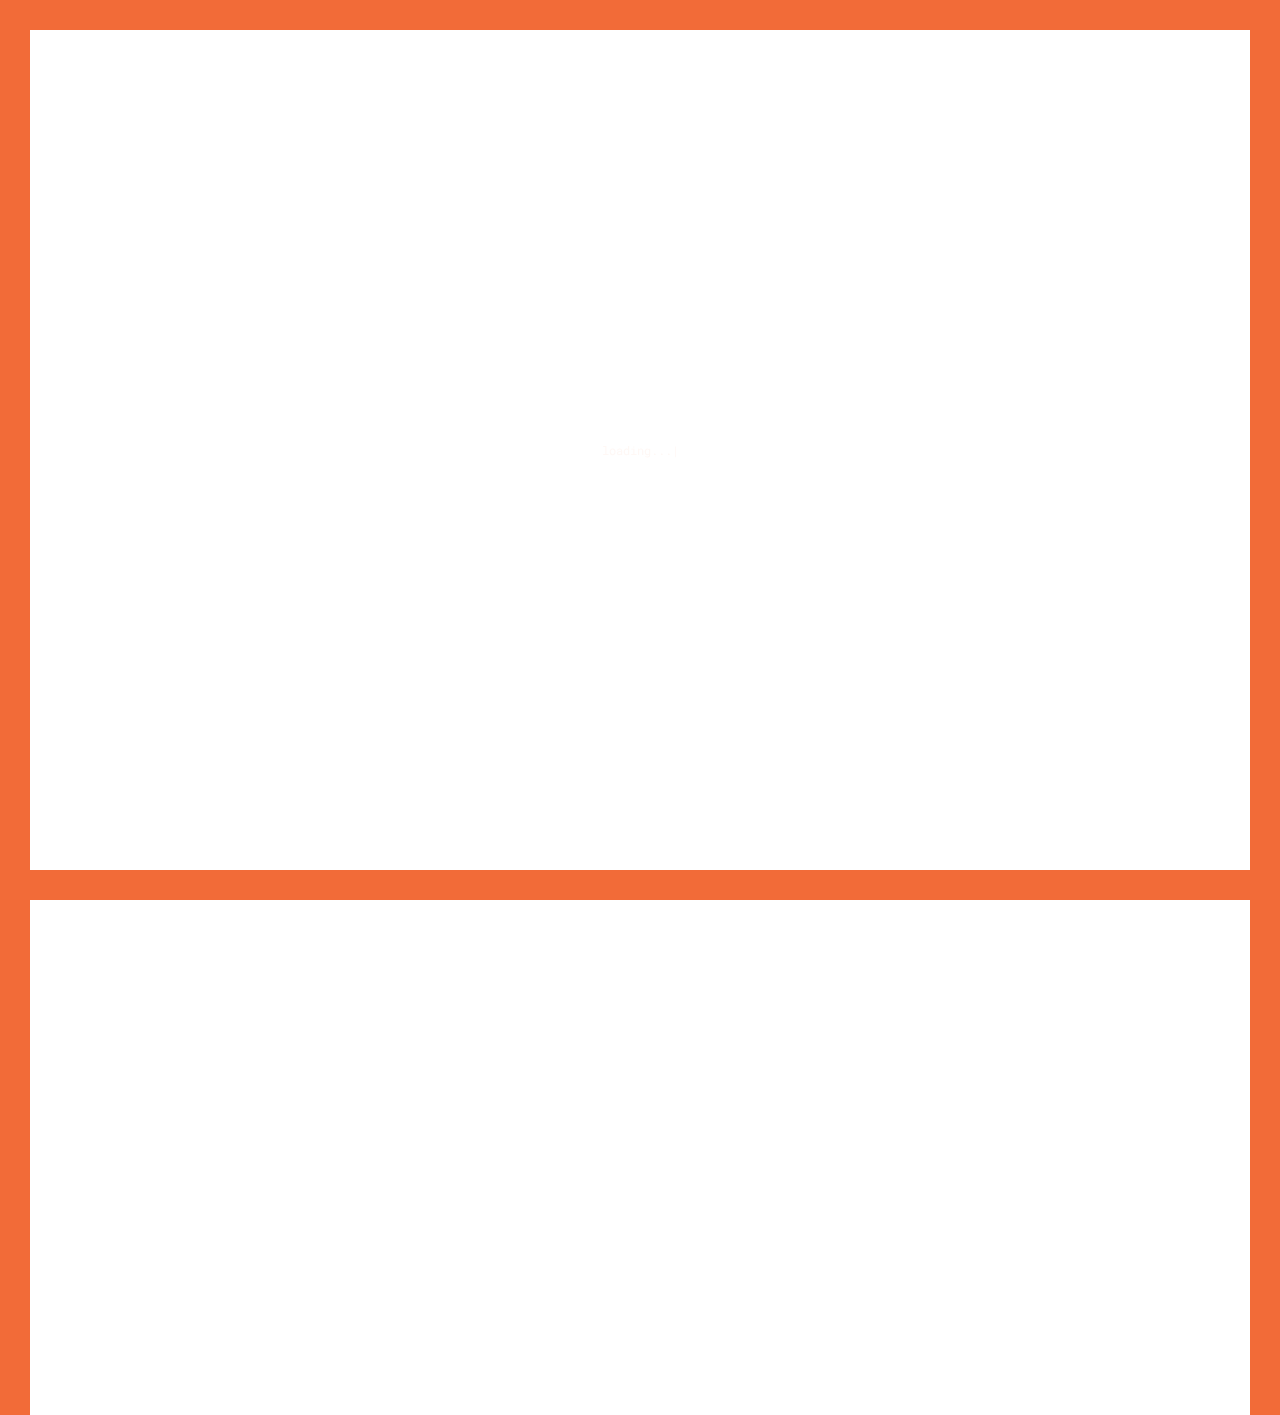
==== commit 641b7488: "default commit message" ====
--- a/blog.html
+++ b/blog.html
@@ -115,7 +115,7 @@
               <div class="box-item">
                 <div class="image">
                   <a href="blog_inner.html">
-                    <img src="images/works/work1.jpg" alt="" />
+                    <img src="images/blog_2.jpg" alt="" />
                     <span class="info">
                       <span class="centrize full-width">
                         <span class="vertical-center">
@@ -126,169 +126,9 @@
                   </a>
                 </div>
                 <div class="desc">
-                  <div class="date">14 June 2016</div>
+                  <div class="date">11 October 2020</div>
                   <a href="blog_inner.html" class="name"
-                    >Designing the perfect notification UX</a
-                  >
-                </div>
-              </div>
-              <div class="box-item">
-                <div class="image">
-                  <a href="blog_inner.html">
-                    <img src="images/works/work2.jpg" alt="" />
-                    <span class="info">
-                      <span class="centrize full-width">
-                        <span class="vertical-center">
-                          <span class="ion ion-ios-book-outline"></span>
-                        </span>
-                      </span>
-                    </span>
-                  </a>
-                </div>
-                <div class="desc">
-                  <div class="date">14 June 2016</div>
-                  <a href="blog_inner.html" class="name"
-                    >Designing the perfect notification UX</a
-                  >
-                </div>
-              </div>
-              <div class="box-item">
-                <div class="image">
-                  <a href="blog_inner.html">
-                    <img src="images/works/work3.jpg" alt="" />
-                    <span class="info">
-                      <span class="centrize full-width">
-                        <span class="vertical-center">
-                          <span class="ion ion-ios-book-outline"></span>
-                        </span>
-                      </span>
-                    </span>
-                  </a>
-                </div>
-                <div class="desc">
-                  <div class="date">14 June 2016</div>
-                  <a href="blog_inner.html" class="name"
-                    >Designing the perfect notification UX</a
-                  >
-                </div>
-              </div>
-              <div class="box-item">
-                <div class="image">
-                  <a href="blog_inner.html">
-                    <img src="images/works/work4.jpg" alt="" />
-                    <span class="info">
-                      <span class="centrize full-width">
-                        <span class="vertical-center">
-                          <span class="ion ion-ios-book-outline"></span>
-                        </span>
-                      </span>
-                    </span>
-                  </a>
-                </div>
-                <div class="desc">
-                  <div class="date">14 June 2016</div>
-                  <a href="blog_inner.html" class="name"
-                    >Designing the perfect notification UX</a
-                  >
-                </div>
-              </div>
-              <div class="box-item">
-                <div class="image">
-                  <a href="blog_inner.html">
-                    <img src="images/works/work5.jpg" alt="" />
-                    <span class="info">
-                      <span class="centrize full-width">
-                        <span class="vertical-center">
-                          <span class="ion ion-ios-book-outline"></span>
-                        </span>
-                      </span>
-                    </span>
-                  </a>
-                </div>
-                <div class="desc">
-                  <div class="date">14 June 2016</div>
-                  <a href="blog_inner.html" class="name"
-                    >Designing the perfect notification UX</a
-                  >
-                </div>
-              </div>
-              <div class="box-item">
-                <div class="image">
-                  <a href="blog_inner.html">
-                    <img src="images/works/work6.jpg" alt="" />
-                    <span class="info">
-                      <span class="centrize full-width">
-                        <span class="vertical-center">
-                          <span class="ion ion-ios-book-outline"></span>
-                        </span>
-                      </span>
-                    </span>
-                  </a>
-                </div>
-                <div class="desc">
-                  <div class="date">14 June 2016</div>
-                  <a href="blog_inner.html" class="name"
-                    >Designing the perfect notification UX</a
-                  >
-                </div>
-              </div>
-              <div class="box-item">
-                <div class="image">
-                  <a href="blog_inner.html">
-                    <img src="images/works/work7.jpg" alt="" />
-                    <span class="info">
-                      <span class="centrize full-width">
-                        <span class="vertical-center">
-                          <span class="ion ion-ios-book-outline"></span>
-                        </span>
-                      </span>
-                    </span>
-                  </a>
-                </div>
-                <div class="desc">
-                  <div class="date">14 June 2016</div>
-                  <a href="blog_inner.html" class="name"
-                    >Designing the perfect notification UX</a
-                  >
-                </div>
-              </div>
-              <div class="box-item">
-                <div class="image">
-                  <a href="blog_inner.html">
-                    <img src="images/works/work8.jpg" alt="" />
-                    <span class="info">
-                      <span class="centrize full-width">
-                        <span class="vertical-center">
-                          <span class="ion ion-ios-book-outline"></span>
-                        </span>
-                      </span>
-                    </span>
-                  </a>
-                </div>
-                <div class="desc">
-                  <div class="date">14 June 2016</div>
-                  <a href="blog_inner.html" class="name"
-                    >Designing the perfect notification UX</a
-                  >
-                </div>
-              </div>
-              <div class="box-item">
-                <div class="image">
-                  <a href="blog_inner.html">
-                    <img src="images/works/work9.jpg" alt="" />
-                    <span class="info">
-                      <span class="centrize full-width">
-                        <span class="vertical-center">
-                          <span class="ion ion-ios-book-outline"></span>
-                        </span>
-                      </span>
-                    </span>
-                  </a>
-                </div>
-                <div class="desc">
-                  <div class="date">14 June 2016</div>
-                  <a href="blog_inner.html" class="name"
-                    >Designing the perfect notification UX</a
+                    >INSPIRING DESIGN TRENDS THIS FALL 2020</a
                   >
                 </div>
               </div>
@@ -301,6 +141,9 @@
       <!-- Footer -->
       <footer>
         <div class="soc">
+          <a target="_blank" href="https://leetcode.com/varunswarup0/"
+            ><span class="ion ion-code-working"></span
+          ></a>
           <a target="_blank" href="https://codepen.io/varunswarup0/"
             ><span class="ion ion-social-codepen"></span
           ></a>
@@ -309,9 +152,6 @@
           ></a>
           <a target="_blank" href="https://github.com/varunswarup0"
             ><span class="ion ion-social-github"></span
-          ></a>
-          <a target="_blank" href="https://www.instagram.com/"
-            ><span class="ion ion-social-instagram-outline"></span
           ></a>
         </div>
         <!-- <div class="copy">© 2016 Glitche. All rights reserved.</div> -->
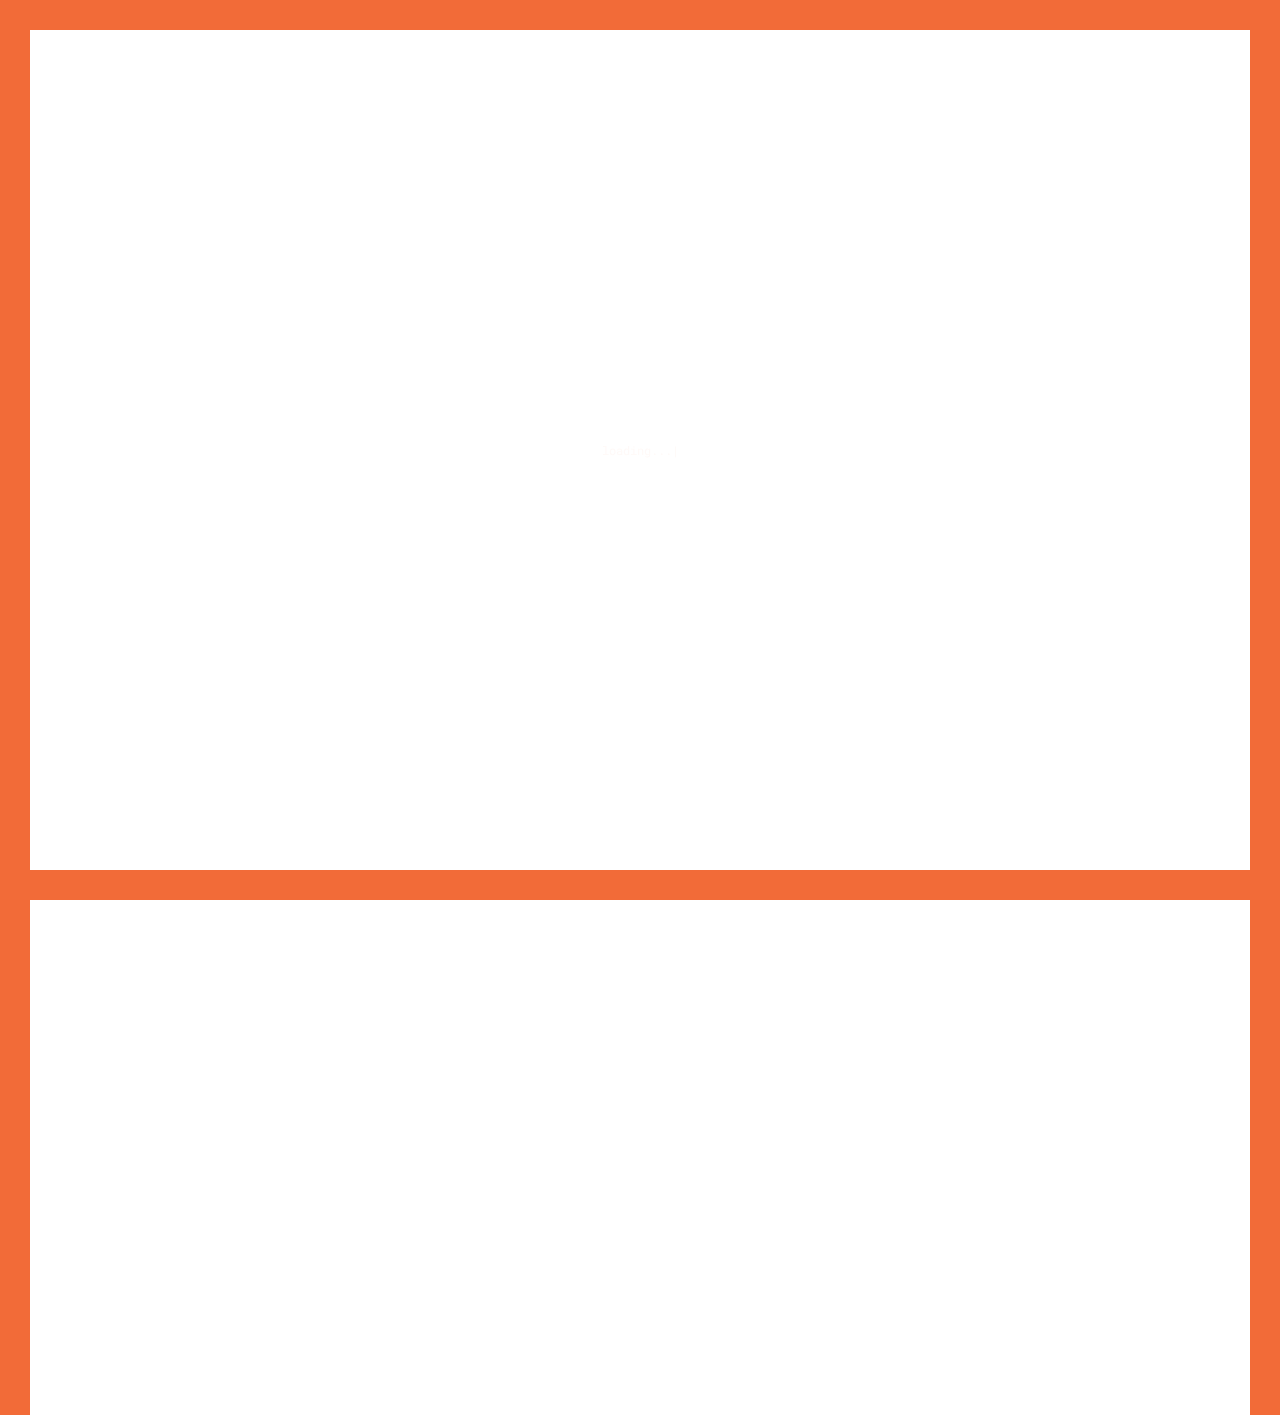
==== commit 66cd8c0b: "default commit message" ====
--- a/blog.html
+++ b/blog.html
@@ -141,7 +141,7 @@
       <!-- Footer -->
       <footer>
         <div class="soc">
-          <a target="_blank" href="https://leetcode.com/varunswarup0/"
+          <a target="_blank" href="https://www.hackerrank.com/varunswarup0/"
             ><span class="ion ion-code-working"></span
           ></a>
           <a target="_blank" href="https://codepen.io/varunswarup0/"
